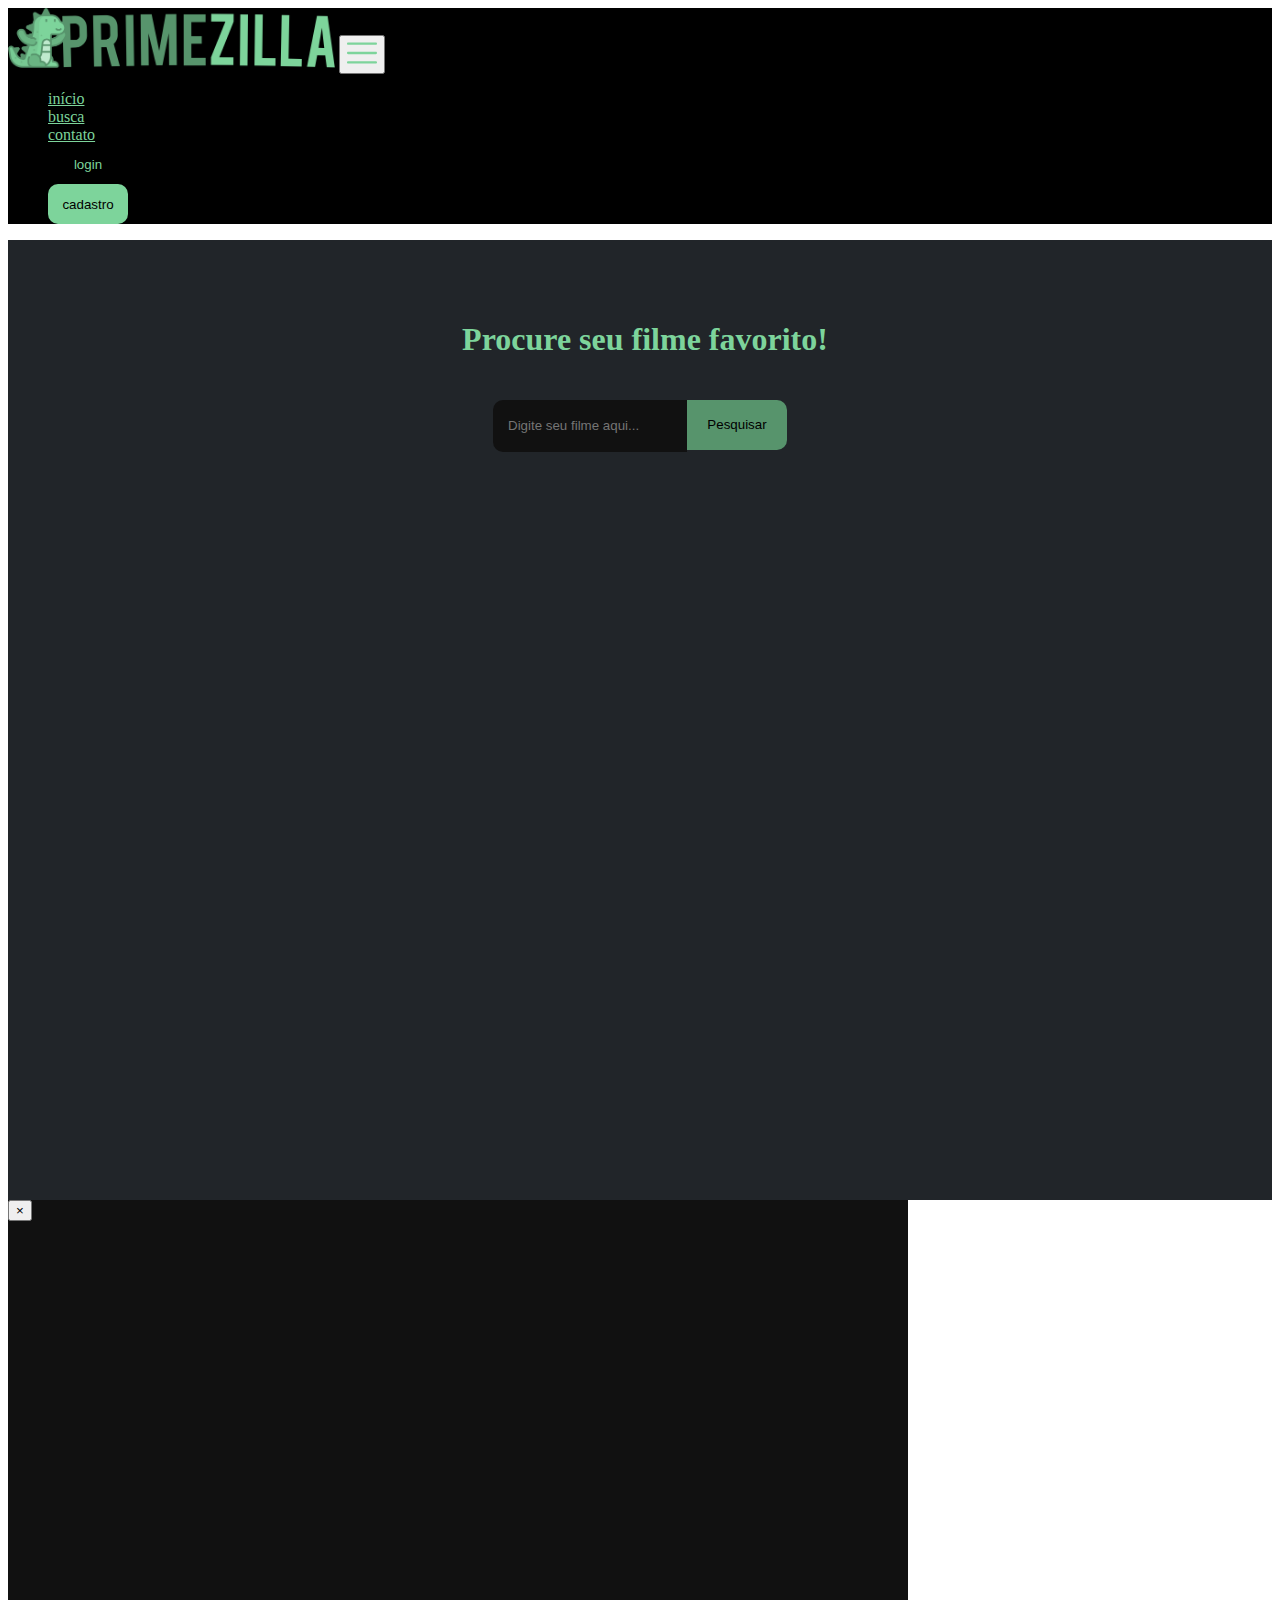
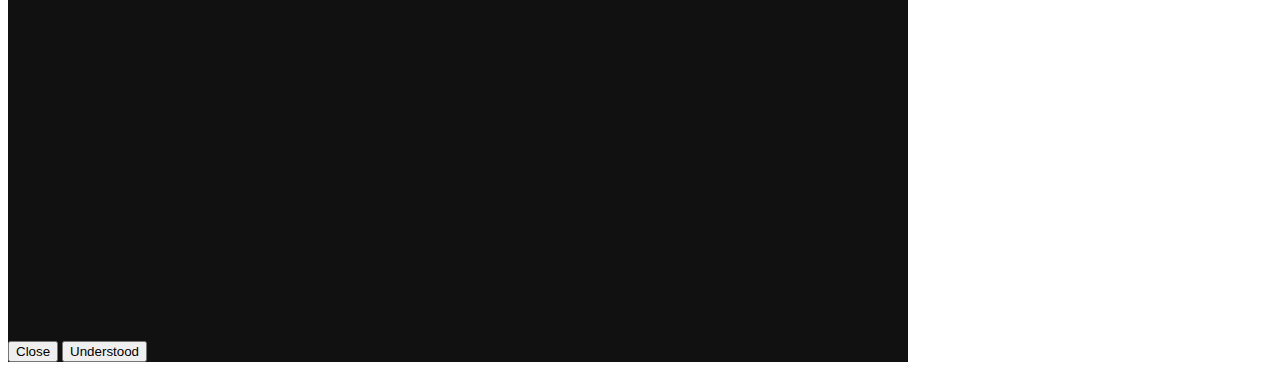
==== src/pages/busca.html @ 1c78093d "atualizações busca" ====
<!DOCTYPE html>
<html lang="pt-br">

<head>
  <meta charset="UTF-8">
  <meta name="viewport" content="width=device-width, initial-scale=1.0">
  <link rel="stylesheet" href="https://stackpath.bootstrapcdn.com/bootstrap/4.5.0/css/bootstrap.min.css"
    integrity="sha384-9aIt2nRpC12Uk9gS9baDl411NQApFmC26EwAOH8WgZl5MYYxFfc+NcPb1dKGj7Sk" crossorigin="anonymous">
  <link rel="stylesheet" href="../assets/css/style.css">
  <title>Pesquisa</title>
</head>

<body class="body-busca">
  <header>
    <section class="navbar navbar-expand-lg navbar-light background-navbar">
      <a class="navbar-brand texto-verde" href="#"><img class="logo-header" src="../assets/images/logo-header.png"
          alt=""></a>
      <button class="navbar-toggler" type="button" data-toggle="collapse" data-target="#navbarNav"
        aria-controls="navbarNav" aria-expanded="false" aria-label="Toggle navigation">
        <img class="imagem-toggle" src="../assets/images/menu-aberto.svg" alt="">
      </button>
      <nav class="collapse navbar-collapse justify-content-end" id="navbarNav">
        <ul class="navbar-nav">
          <li class="nav-item">
            <a class="nav-link texto-verde " href="../../index.html">início</a>
          </li>
          <li class="nav-item">
            <a class="nav-link texto-verde " href="../pages/busca.html">busca</a>
          </li>
          <li class="nav-item">
            <a class="nav-link texto-verde mr-lg-5" href="../pages/contato.html">contato</a>
          </li>
          <li class="nav-item">
            <a class="nav-link texto-verde pl-0" href="../pages/login.html"><button class="btn-login">login</button></a>
          </li>
          <li class="nav-item">
            <a class="nav-link texto-verde " href="#"><button class="btn-cadastro">cadastro</button></a>
          </li>
        </ul>
      </nav>
    </section>
  </header>

  <main class="conteudo-busca">
    <section class="section-busca">
      <h1 class="titulo-busca">Procure seu filme favorito!</h1>
      <div class="div-buscador">
        <input type="text" id="input-busca" class="input-busca" placeholder="Digite seu filme aqui...">
        <button type="button" id="btn-buscador" class="btn-buscador" data-toggle="modal"
          data-target="#staticBackdrop">Pesquisar</button>
      </div>
    </section>
  </main>

  <!-- Modal -->
  <div class="modal fade" id="staticBackdrop" data-backdrop="static" data-keyboard="false" tabindex="-1" role="dialog"
    aria-labelledby="staticBackdropLabel" aria-hidden="true">
    <div class="modal-dialog">
      <div class="modal-content">
        <div class="modal-header">
          <button type="button" class="close" data-dismiss="modal" aria-label="Close">
            <span aria-hidden="true">×</span>
          </button>
        </div>
        <div class="modal-body">
          <section class="section-resultado-busca">
            <div id="display-busca"></div>
          </section>
        </div>
        <div class="modal-footer">
          <button type="button" class="btn btn-secondary" data-dismiss="modal">Close</button>
          <button type="button" class="btn btn-primary">Understood</button>
        </div>
      </div>
    </div>
  </div>


  <script src="https://code.jquery.com/jquery-3.5.1.slim.min.js"
    integrity="sha384-DfXdz2htPH0lsSSs5nCTpuj/zy4C+OGpamoFVy38MVBnE+IbbVYUew+OrCXaRkfj"
    crossorigin="anonymous"></script>
  <script src="https://cdn.jsdelivr.net/npm/popper.js@1.16.0/dist/umd/popper.min.js"
    integrity="sha384-Q6E9RHvbIyZFJoft+2mJbHaEWldlvI9IOYy5n3zV9zzTtmI3UksdQRVvoxMfooAo"
    crossorigin="anonymous"></script>
  <script src="https://stackpath.bootstrapcdn.com/bootstrap/4.5.0/js/bootstrap.min.js"
    integrity="sha384-OgVRvuATP1z7JjHLkuOU7Xw704+h835Lr+6QL9UvYjZE3Ipu6Tp75j7Bh/kR0JKI"
    crossorigin="anonymous"></script>

  <script src="../models/Filme.js"></script>
  <script src="../views/PosterInfoView.js"></script>
  <script src="../controllers/BuscaController.js"></script>
  <script src="../assets/js/busca.js"></script>
</body>

</html>
---- src/assets/css/style.css ----
/* Scroll */

::-webkit-scrollbar-track {
    background-color:#111;
}
::-webkit-scrollbar {
    width: 6px;
    background: #7DD49B;
}
::-webkit-scrollbar-thumb {
    background: #7DD49B;
}

/* Header */

.logo-header{
    height: 60px;
}

.btn-login{
    background: none;
    color: #7DD49B;
    border: none;
    border-radius: 10px;
    height: 40px;
    width: 5rem;
}
.btn-cadastro{
    background: #7DD49B;
    border: none;
    border-radius: 10px;
    height: 40px;
    width: 5rem;
}

.imagem-toggle {
    width: 30px;
    height: 30px;
}

.imagem-colaborador {
    width: 300px;
    border-radius: 50%;
}

.navbar-nav{
    align-items: center;
}

@media (max-width: 768px){
    .logo-header{
        height: 39px;
    }
}

/* Home */

.conteudo-home{
    background: #212529;
}

.imagem{
    object-fit: cover;
    object-position: 0 0;
    height: 400px;
  }
  
  .fonte{
    font-family: 'Satisfy', cursive;
  }
  
  .preto{
    color: #000000;
  }
  
  .card-border{
    border-width: 5px;
    border-color: #7DD49B;
    border-radius: 5px;
  }
  .card-format{
    object-fit: cover;
    height: 350px;
  }

  @media(max-width: 570px){
    .card-border{
      max-width: 252px;
    }
  }

/* Página de Busca*/

.conteudo-busca{
    background: #212529;
    color: #7DD49B;
    display: flex;
    flex-direction: column;
    align-items: center;
}

.conteudo-busca h1{
    text-align: center;
    padding-left: 10px;
}

.section-busca{
    height: 100vh;
    display: flex;
    flex-direction: column;
    margin-top: 60px;
    align-items: center;
}

.div-buscador{
    display:flex;
    justify-content: center;
}

.input-busca{
    margin-top: 20px;
    color: whitesmoke;
    padding-left: 15px;
    height: 50px;
    border: none;
    background: #111;
    border-top-left-radius: 10px;
    border-bottom-left-radius: 10px;
    transition: 0.5s;
}

.input-busca:focus{
    box-shadow: 0 0 0 0;
    border: 0 none;
    outline: 0;
    margin-right: 5px;
    transform: scale(1.1);
}

.btn-buscador{
    margin-top: 20px;
    height: 50px;
    width: 100px;
    border: none;
    background: #57946C;
    border-top-right-radius: 10px;
    border-bottom-right-radius: 10px;
    transition: 0.5s;
}

.btn-buscador:focus{
    box-shadow: 0 0 0 0;
    border: 0 none;
    outline: 0;
    margin-left: 5px;
    transform: scale(1.1);
}

.section-resultado-busca{
    width: 100%;
    background: #222;
    display: flex;
    flex-wrap: wrap;
    align-items: center;
    justify-content: space-between;
}

.poster-filme{
    border: 2px solid black;
    height: 480px;
    width: 320px;
}

.lista-info-filme{
    color: #7DD49B;
    height: 50vh;
    width: 300px;
    display: flex;
    flex-direction: column;
    justify-content: space-evenly;
    list-style-type: none;
}

/* Modal Busca */

.info-filme{
    font-weight: bold;
}

.info-filme span{
    font-weight: normal;
}

.texto-modal{
    list-style-type: none;
}

.modal-header, .modal-footer, .modal-body{
    border: none;
    background: #111;
}

.modal-content{
    width: 100vh;
}
.modal-body{
    padding: 0;
    height: 80vh;
    width: 100vh;
}

/* Página Contato */

.background-navbar {
    background-color: #000000;
}

.texto-verde {
    color: #7DD49B!important;
}


/* view das informações dos posters */
.section-poster-info{
    background: #222;
    display: flex;
}

.poster-filme-info{
    border: 2px solid black;
    width: 50vh;
    border:5px solid #7DD49B;
    border-radius: 5px;  
}

.lista-poster-info{
    height: 50vh;
    display: flex;
    flex-direction: column;
    justify-content: space-evenly;
    list-style-type: none;
}

/* responsividade do logo em telas menores que 435px */
@media(max-width: 435px){
    .tamanho-logo{
      width: 210px;}
.imagem-toggle {
    width: 30px;
    height: 30px;
}

.icones {
    width: 40px;
    height: 40px;
} 

.imagem-colaborador {
    width: 300px;
    border-radius: 50%;
}

@media (max-width: 768px){
    .imagem-colaborador {
        width: 250px;
    }
}
}
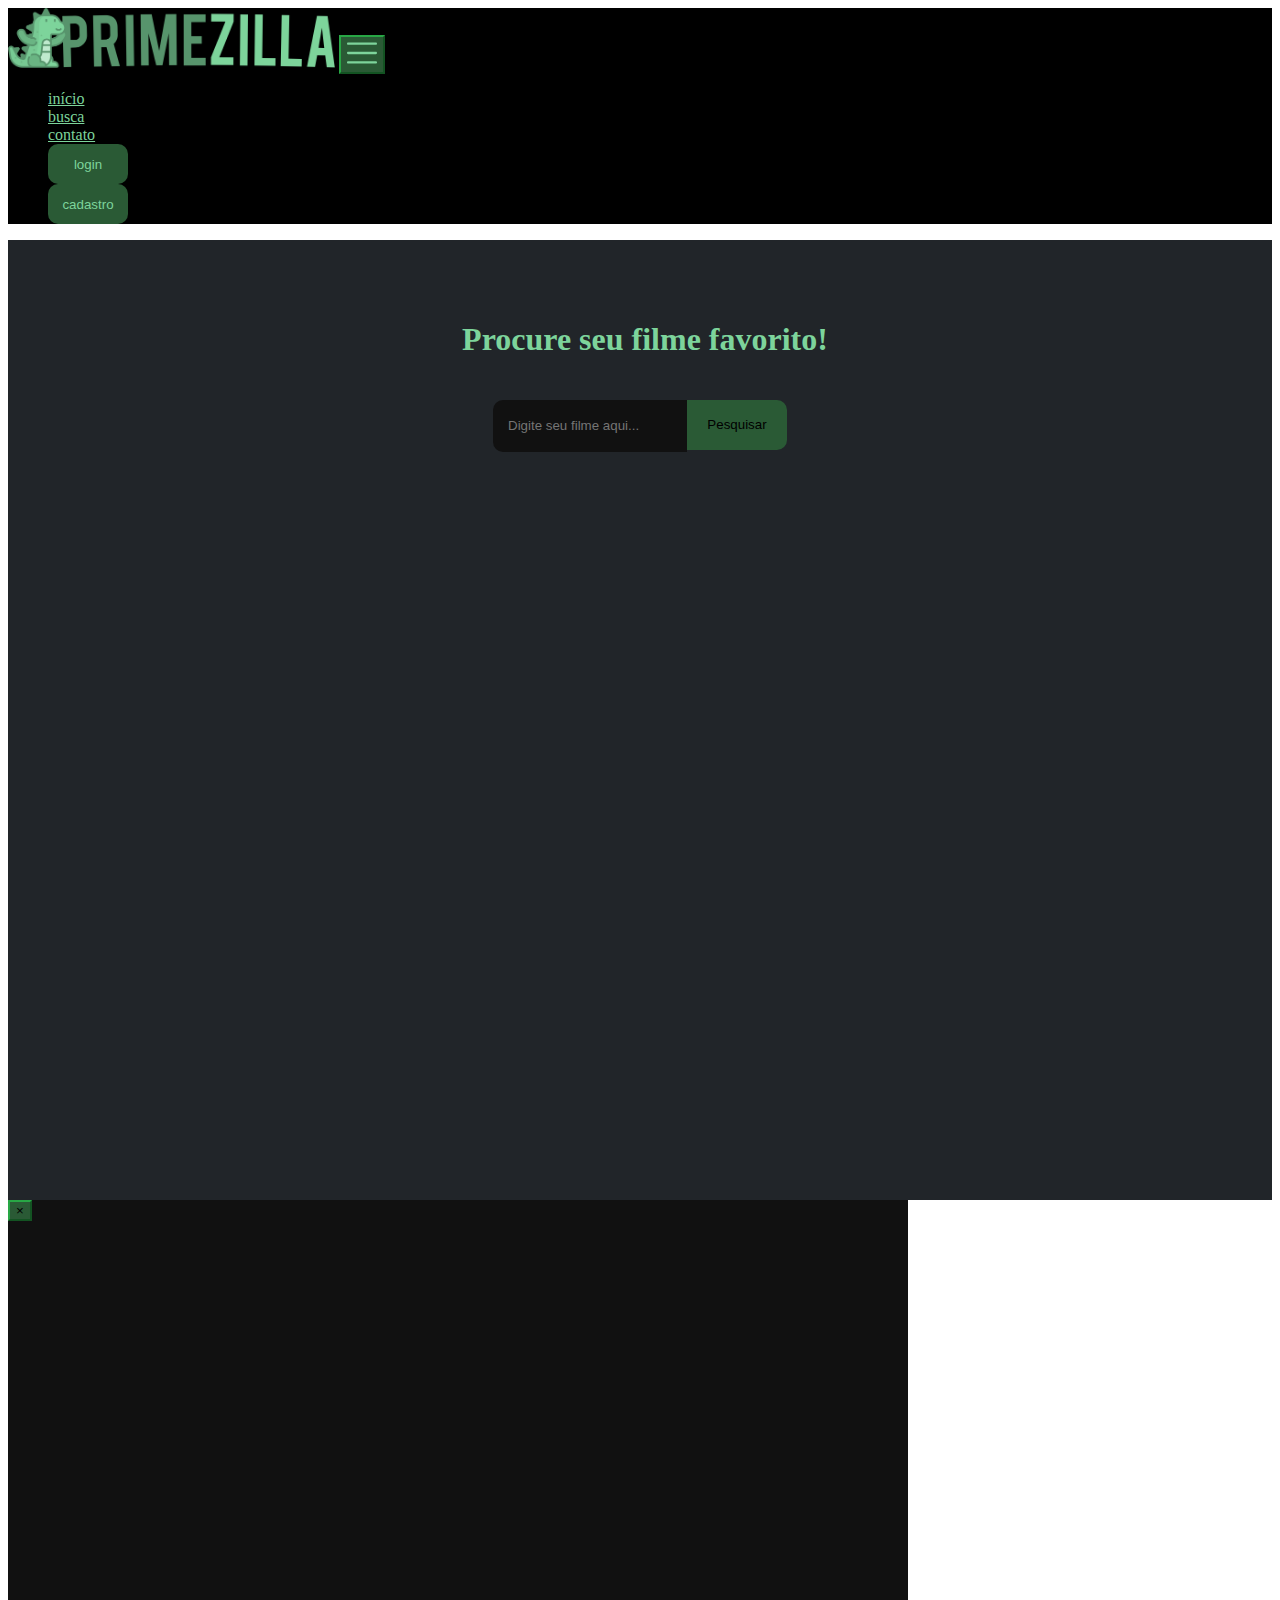
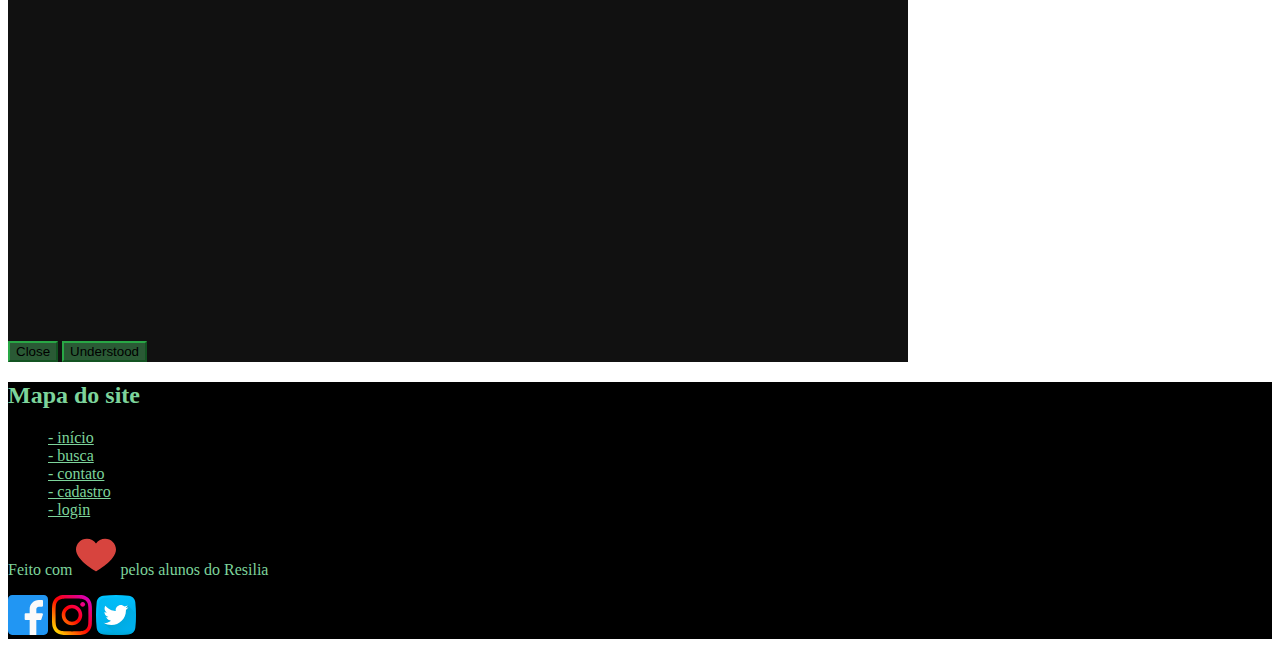
==== commit 9b8cd29d: "Merge branch 'master' into busca" ====
--- a/src/pages/busca.html
+++ b/src/pages/busca.html
@@ -13,8 +13,7 @@
 <body class="body-busca">
   <header>
     <section class="navbar navbar-expand-lg navbar-light background-navbar">
-      <a class="navbar-brand texto-verde" href="#"><img class="logo-header" src="../assets/images/logo-header.png"
-          alt=""></a>
+      <a class="navbar-brand texto-verde" href="https://eduardopinheiromr.github.io/primezilla/index.html"><img class="logo-header" src="../assets/images/logo-header.png" alt=""></a>
       <button class="navbar-toggler" type="button" data-toggle="collapse" data-target="#navbarNav"
         aria-controls="navbarNav" aria-expanded="false" aria-label="Toggle navigation">
         <img class="imagem-toggle" src="../assets/images/menu-aberto.svg" alt="">
@@ -34,7 +33,7 @@
             <a class="nav-link texto-verde pl-0" href="../pages/login.html"><button class="btn-login">login</button></a>
           </li>
           <li class="nav-item">
-            <a class="nav-link texto-verde " href="#"><button class="btn-cadastro">cadastro</button></a>
+            <a class="nav-link" href="../pages/cadastrar.html"><button class="btn-cadastro texto-verde">cadastro</button></a>
           </li>
         </ul>
       </nav>
@@ -51,7 +50,7 @@
       </div>
     </section>
   </main>
-
+  
   <!-- Modal -->
   <div class="modal fade" id="staticBackdrop" data-backdrop="static" data-keyboard="false" tabindex="-1" role="dialog"
     aria-labelledby="staticBackdropLabel" aria-hidden="true">
@@ -74,7 +73,43 @@
       </div>
     </div>
   </div>
+  
+  <footer class="background-navbar pt-4 pb-4">
+    <section class="d-flex justify-content-around align-items-center flex-sm-column flex-column flex-md-row">
+        <div class="mapa-do-site">
+            <h2 class="texto-verde">Mapa do site</h2>
+            <ul class="list-unstyled text-center">
+                <li>
+                    <a href="../../index.html" class="texto-verde">- início</a>
+                </li>
 
+                <li>
+                    <a href="../pages/busca.html" class="texto-verde">- busca</a>
+                </li>
+
+                <li>
+                    <a href="../pages/contato.html" class="texto-verde">- contato</a>
+                </li>
+
+                <li>
+                    <a href="../pages/cadastrar.html" class="texto-verde">- cadastro</a>
+                </li>
+
+                <li>
+                    <a href="../pages/login.html" class="texto-verde">- login</a>
+                </li>
+            </ul>
+        </div>
+
+        <p class="text-center texto-verde">Feito com <img class="icones" src="../assets/images/coracao.svg" alt="Desenho de um coração"> pelos alunos do Resilia</p>
+
+        <div class="redes-sociais">
+            <img class="icones" src="../assets/images/facebook.svg" alt="Logomarca da rede social Facebook">
+            <img class="icones ml-3" src="../assets/images/instagram.svg" alt="Logomarca da rede social Instagram">
+            <img class="icones ml-3" src="../assets/images/twitter.svg" alt="Logomarca da rede social Twitter">
+        </div>
+    </section>
+</footer>
 
   <script src="https://code.jquery.com/jquery-3.5.1.slim.min.js"
     integrity="sha384-DfXdz2htPH0lsSSs5nCTpuj/zy4C+OGpamoFVy38MVBnE+IbbVYUew+OrCXaRkfj"
--- a/src/assets/css/style.css
+++ b/src/assets/css/style.css
@@ -63,31 +63,31 @@
     object-fit: cover;
     object-position: 0 0;
     height: 400px;
-  }
+}
   
-  .fonte{
+.fonte{
     font-family: 'Satisfy', cursive;
-  }
-  
-  .preto{
+}
+
+.preto{
     color: #000000;
-  }
-  
-  .card-border{
+}
+
+.card-border{
     border-width: 5px;
     border-color: #7DD49B;
     border-radius: 5px;
-  }
-  .card-format{
+}
+.card-format{
     object-fit: cover;
     height: 350px;
-  }
-
-  @media(max-width: 570px){
+}
+
+@media(max-width: 570px){
     .card-border{
-      max-width: 252px;
-    }
-  }
+        max-width: 252px;
+    }
+}
 
 /* Página de Busca*/
 
@@ -219,6 +219,27 @@
     color: #7DD49B!important;
 }
 
+.texto-titulo {
+    color: #7DD49B!important;
+    font-weight: bold;
+}
+
+.imagem-toggle {
+    width: 30px;
+    height: 30px;
+}
+
+.icones {
+    width: 40px;
+    height: 40px;
+} 
+
+.imagem-colaborador {
+    width: 300px;
+    border-radius: 50%;
+    border: 2px solid #7DD49B;
+}
+
 
 /* view das informações dos posters */
 .section-poster-info{
@@ -244,20 +265,13 @@
 /* responsividade do logo em telas menores que 435px */
 @media(max-width: 435px){
     .tamanho-logo{
-      width: 210px;}
-.imagem-toggle {
-    width: 30px;
-    height: 30px;
-}
-
-.icones {
-    width: 40px;
-    height: 40px;
-} 
-
-.imagem-colaborador {
-    width: 300px;
-    border-radius: 50%;
+      width: 210px;
+    }
+
+    .imagem-colaborador {
+        width: 300px;
+        border-radius: 50%;
+    }
 }
 
 @media (max-width: 768px){
@@ -265,4 +279,106 @@
         width: 250px;
     }
 }
-}+
+
+/* Página Login, Cadastro e Recuperar Senha*/
+
+.container-cadastro {
+    height: 100vh;
+}
+
+
+.texto-formulario {
+    color: #7DD49B!important;
+    font-size: 18px;
+}
+
+.text-muted {
+    color: #1e7e34!important;
+    font-weight: bold;
+}
+
+.botao {
+    margin-left: 0px;
+    margin-right: 0px;
+    padding: 12px 18px;
+    border-radius: 10px;
+    text-decoration: none;
+    font-family: Sans-serif;
+    font-weight: bold;
+    overflow: hidden;
+    position: relative;
+    z-index: 0;
+    border: linear-gradient(to right, #2a5a35, #28a745);
+}
+
+.botao span {
+    text-transform: uppercase;
+    font-size: 16px;
+    font-weight: bold;
+    position: relative;
+    z-index: 0;
+    background: linear-gradient(to right, #2a5a35, #7dd49b);
+    -webkit-background-clip: text;
+    -webkit-text-fill-color: transparent;
+    background-clip: text;
+    color: transparent;
+}
+
+.botao:before {
+    content: '';
+    background: linear-gradient(to right, #2a5a35, #7dd49b);
+    top: 0;
+    left: 0;
+    right: 0;
+    bottom: 0;
+    z-index: -2;
+}
+
+.botao:after {
+    content: '';
+    background: #fff;
+    top: 2px;
+    bottom: 2px;
+    left: 2px;
+    right: 2px;
+    position: absolute;
+    border-radius: 8px;
+    z-index: -1;
+}
+
+button:not(:disabled),
+[type="button"]:not(:disabled),
+[type="reset"]:not(:disabled),
+[type="submit"]:not(:disabled) {
+    cursor: pointer;
+    background: #2a5a35;
+    border-color: #28a745;
+}
+
+.link-retorno:hover {
+    font-weight: bold;
+}
+
+.invisivel {
+    display:none;
+    width: 0;
+    height: 0;
+}
+
+.mensagemErro-small {
+    color: #ff0000;
+}
+.mensagemConfirmacao-small {
+    color: #008000;
+}
+
+@media (max-width: 767px){
+  .container-cadastro {
+      height: auto;
+  }
+
+  .container-msgCadastro {
+      height: 100vh;
+  }
+}
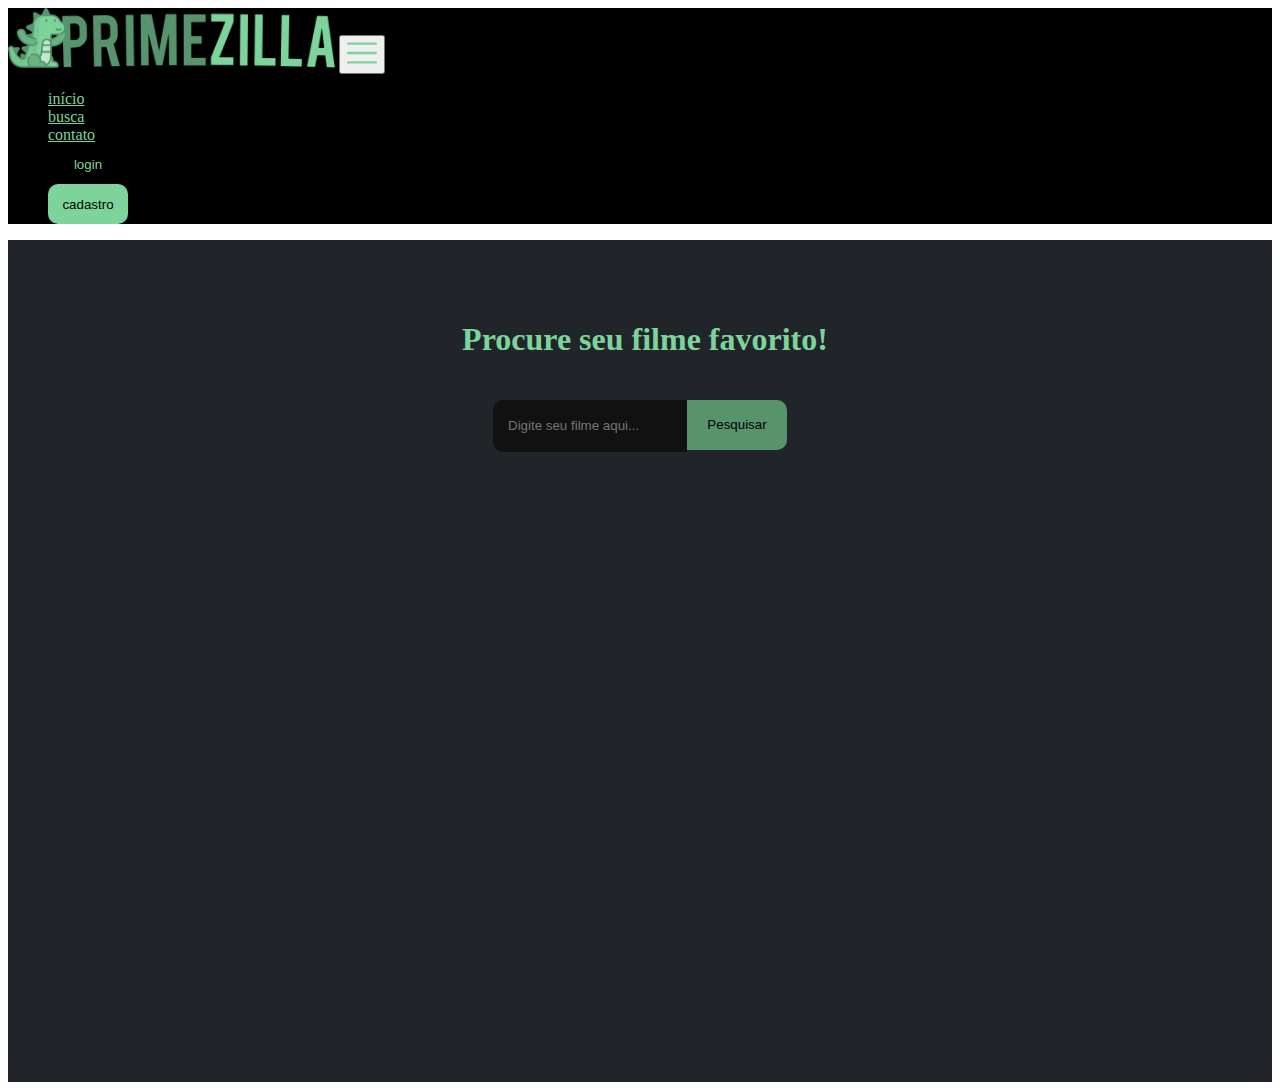
==== commit e22b1eb0: "ajustes modal busca" ====
--- a/src/pages/busca.html
+++ b/src/pages/busca.html
@@ -13,7 +13,8 @@
 <body class="body-busca">
   <header>
     <section class="navbar navbar-expand-lg navbar-light background-navbar">
-      <a class="navbar-brand texto-verde" href="https://eduardopinheiromr.github.io/primezilla/index.html"><img class="logo-header" src="../assets/images/logo-header.png" alt=""></a>
+      <a class="navbar-brand texto-verde" href="#"><img class="logo-header" src="../assets/images/logo-header.png"
+          alt=""></a>
       <button class="navbar-toggler" type="button" data-toggle="collapse" data-target="#navbarNav"
         aria-controls="navbarNav" aria-expanded="false" aria-label="Toggle navigation">
         <img class="imagem-toggle" src="../assets/images/menu-aberto.svg" alt="">
@@ -33,7 +34,7 @@
             <a class="nav-link texto-verde pl-0" href="../pages/login.html"><button class="btn-login">login</button></a>
           </li>
           <li class="nav-item">
-            <a class="nav-link" href="../pages/cadastrar.html"><button class="btn-cadastro texto-verde">cadastro</button></a>
+            <a class="nav-link texto-verde " href="#"><button class="btn-cadastro">cadastro</button></a>
           </li>
         </ul>
       </nav>
@@ -50,66 +51,18 @@
       </div>
     </section>
   </main>
-  
+
   <!-- Modal -->
   <div class="modal fade" id="staticBackdrop" data-backdrop="static" data-keyboard="false" tabindex="-1" role="dialog"
     aria-labelledby="staticBackdropLabel" aria-hidden="true">
     <div class="modal-dialog">
       <div class="modal-content">
-        <div class="modal-header">
-          <button type="button" class="close" data-dismiss="modal" aria-label="Close">
-            <span aria-hidden="true">×</span>
-          </button>
-        </div>
-        <div class="modal-body">
-          <section class="section-resultado-busca">
-            <div id="display-busca"></div>
-          </section>
-        </div>
-        <div class="modal-footer">
-          <button type="button" class="btn btn-secondary" data-dismiss="modal">Close</button>
-          <button type="button" class="btn btn-primary">Understood</button>
+        <div id="display-busca">
         </div>
       </div>
     </div>
   </div>
-  
-  <footer class="background-navbar pt-4 pb-4">
-    <section class="d-flex justify-content-around align-items-center flex-sm-column flex-column flex-md-row">
-        <div class="mapa-do-site">
-            <h2 class="texto-verde">Mapa do site</h2>
-            <ul class="list-unstyled text-center">
-                <li>
-                    <a href="../../index.html" class="texto-verde">- início</a>
-                </li>
 
-                <li>
-                    <a href="../pages/busca.html" class="texto-verde">- busca</a>
-                </li>
-
-                <li>
-                    <a href="../pages/contato.html" class="texto-verde">- contato</a>
-                </li>
-
-                <li>
-                    <a href="../pages/cadastrar.html" class="texto-verde">- cadastro</a>
-                </li>
-
-                <li>
-                    <a href="../pages/login.html" class="texto-verde">- login</a>
-                </li>
-            </ul>
-        </div>
-
-        <p class="text-center texto-verde">Feito com <img class="icones" src="../assets/images/coracao.svg" alt="Desenho de um coração"> pelos alunos do Resilia</p>
-
-        <div class="redes-sociais">
-            <img class="icones" src="../assets/images/facebook.svg" alt="Logomarca da rede social Facebook">
-            <img class="icones ml-3" src="../assets/images/instagram.svg" alt="Logomarca da rede social Instagram">
-            <img class="icones ml-3" src="../assets/images/twitter.svg" alt="Logomarca da rede social Twitter">
-        </div>
-    </section>
-</footer>
 
   <script src="https://code.jquery.com/jquery-3.5.1.slim.min.js"
     integrity="sha384-DfXdz2htPH0lsSSs5nCTpuj/zy4C+OGpamoFVy38MVBnE+IbbVYUew+OrCXaRkfj"
--- a/src/assets/css/style.css
+++ b/src/assets/css/style.css
@@ -63,31 +63,31 @@
     object-fit: cover;
     object-position: 0 0;
     height: 400px;
-}
+  }
   
-.fonte{
+  .fonte{
     font-family: 'Satisfy', cursive;
-}
-
-.preto{
+  }
+  
+  .preto{
     color: #000000;
-}
-
-.card-border{
+  }
+  
+  .card-border{
     border-width: 5px;
     border-color: #7DD49B;
     border-radius: 5px;
-}
-.card-format{
+  }
+  .card-format{
     object-fit: cover;
     height: 350px;
-}
-
-@media(max-width: 570px){
+  }
+
+  @media(max-width: 570px){
     .card-border{
-        max-width: 252px;
+      max-width: 252px;
     }
-}
+  }
 
 /* Página de Busca*/
 
@@ -105,7 +105,7 @@
 }
 
 .section-busca{
-    height: 100vh;
+    height: auto;
     display: flex;
     flex-direction: column;
     margin-top: 60px;
@@ -127,6 +127,7 @@
     border-top-left-radius: 10px;
     border-bottom-left-radius: 10px;
     transition: 0.5s;
+    margin-bottom: 70vh;
 }
 
 .input-busca:focus{
@@ -195,6 +196,10 @@
     list-style-type: none;
 }
 
+.colunas-modal{
+
+}
+
 .modal-header, .modal-footer, .modal-body{
     border: none;
     background: #111;
@@ -217,27 +222,6 @@
 
 .texto-verde {
     color: #7DD49B!important;
-}
-
-.texto-titulo {
-    color: #7DD49B!important;
-    font-weight: bold;
-}
-
-.imagem-toggle {
-    width: 30px;
-    height: 30px;
-}
-
-.icones {
-    width: 40px;
-    height: 40px;
-} 
-
-.imagem-colaborador {
-    width: 300px;
-    border-radius: 50%;
-    border: 2px solid #7DD49B;
 }
 
 
@@ -265,13 +249,20 @@
 /* responsividade do logo em telas menores que 435px */
 @media(max-width: 435px){
     .tamanho-logo{
-      width: 210px;
-    }
-
-    .imagem-colaborador {
-        width: 300px;
-        border-radius: 50%;
-    }
+      width: 210px;}
+.imagem-toggle {
+    width: 30px;
+    height: 30px;
+}
+
+.icones {
+    width: 40px;
+    height: 40px;
+} 
+
+.imagem-colaborador {
+    width: 300px;
+    border-radius: 50%;
 }
 
 @media (max-width: 768px){
@@ -279,106 +270,4 @@
         width: 250px;
     }
 }
-
-
-/* Página Login, Cadastro e Recuperar Senha*/
-
-.container-cadastro {
-    height: 100vh;
-}
-
-
-.texto-formulario {
-    color: #7DD49B!important;
-    font-size: 18px;
-}
-
-.text-muted {
-    color: #1e7e34!important;
-    font-weight: bold;
-}
-
-.botao {
-    margin-left: 0px;
-    margin-right: 0px;
-    padding: 12px 18px;
-    border-radius: 10px;
-    text-decoration: none;
-    font-family: Sans-serif;
-    font-weight: bold;
-    overflow: hidden;
-    position: relative;
-    z-index: 0;
-    border: linear-gradient(to right, #2a5a35, #28a745);
-}
-
-.botao span {
-    text-transform: uppercase;
-    font-size: 16px;
-    font-weight: bold;
-    position: relative;
-    z-index: 0;
-    background: linear-gradient(to right, #2a5a35, #7dd49b);
-    -webkit-background-clip: text;
-    -webkit-text-fill-color: transparent;
-    background-clip: text;
-    color: transparent;
-}
-
-.botao:before {
-    content: '';
-    background: linear-gradient(to right, #2a5a35, #7dd49b);
-    top: 0;
-    left: 0;
-    right: 0;
-    bottom: 0;
-    z-index: -2;
-}
-
-.botao:after {
-    content: '';
-    background: #fff;
-    top: 2px;
-    bottom: 2px;
-    left: 2px;
-    right: 2px;
-    position: absolute;
-    border-radius: 8px;
-    z-index: -1;
-}
-
-button:not(:disabled),
-[type="button"]:not(:disabled),
-[type="reset"]:not(:disabled),
-[type="submit"]:not(:disabled) {
-    cursor: pointer;
-    background: #2a5a35;
-    border-color: #28a745;
-}
-
-.link-retorno:hover {
-    font-weight: bold;
-}
-
-.invisivel {
-    display:none;
-    width: 0;
-    height: 0;
-}
-
-.mensagemErro-small {
-    color: #ff0000;
-}
-.mensagemConfirmacao-small {
-    color: #008000;
-}
-
-@media (max-width: 767px){
-  .container-cadastro {
-      height: auto;
-  }
-
-  .container-msgCadastro {
-      height: 100vh;
-  }
-}
+}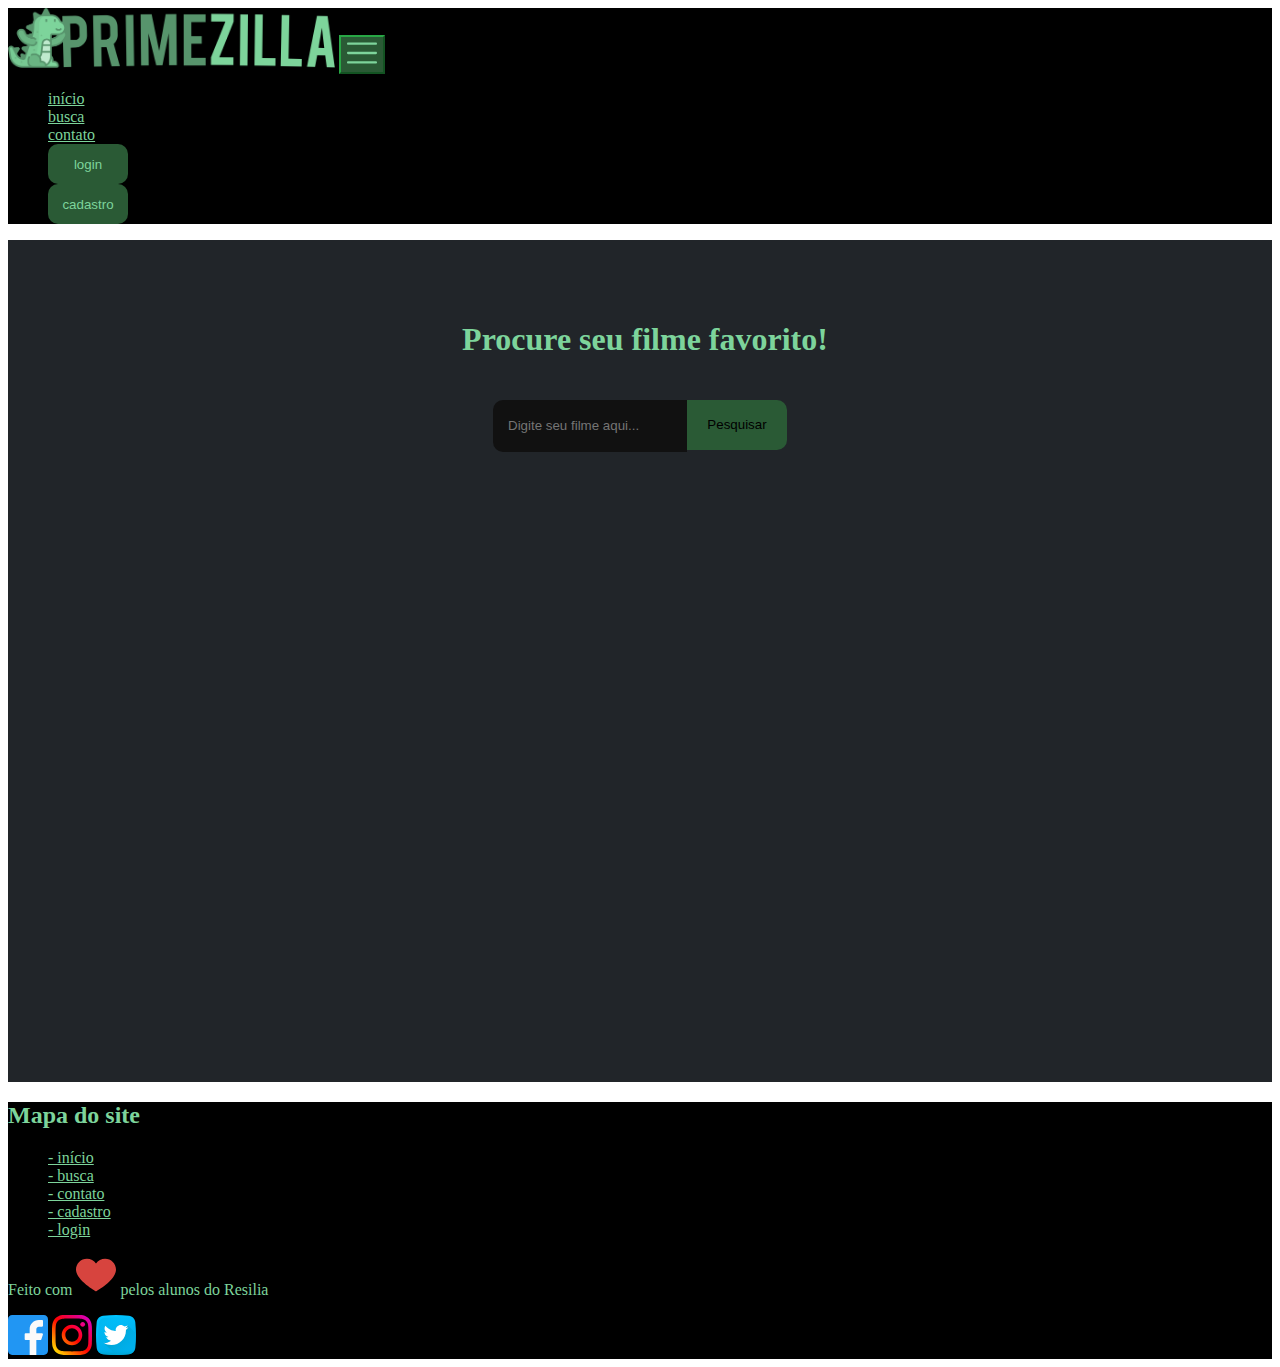
==== commit 210f4f9b: "Merge branch 'busca' of https://github.com/eduardopinheiromr/primezilla into busca" ====
--- a/src/pages/busca.html
+++ b/src/pages/busca.html
@@ -13,8 +13,7 @@
 <body class="body-busca">
   <header>
     <section class="navbar navbar-expand-lg navbar-light background-navbar">
-      <a class="navbar-brand texto-verde" href="#"><img class="logo-header" src="../assets/images/logo-header.png"
-          alt=""></a>
+      <a class="navbar-brand texto-verde" href="https://eduardopinheiromr.github.io/primezilla/index.html"><img class="logo-header" src="../assets/images/logo-header.png" alt=""></a>
       <button class="navbar-toggler" type="button" data-toggle="collapse" data-target="#navbarNav"
         aria-controls="navbarNav" aria-expanded="false" aria-label="Toggle navigation">
         <img class="imagem-toggle" src="../assets/images/menu-aberto.svg" alt="">
@@ -34,7 +33,7 @@
             <a class="nav-link texto-verde pl-0" href="../pages/login.html"><button class="btn-login">login</button></a>
           </li>
           <li class="nav-item">
-            <a class="nav-link texto-verde " href="#"><button class="btn-cadastro">cadastro</button></a>
+            <a class="nav-link" href="../pages/cadastrar.html"><button class="btn-cadastro texto-verde">cadastro</button></a>
           </li>
         </ul>
       </nav>
@@ -51,7 +50,7 @@
       </div>
     </section>
   </main>
-
+  
   <!-- Modal -->
   <div class="modal fade" id="staticBackdrop" data-backdrop="static" data-keyboard="false" tabindex="-1" role="dialog"
     aria-labelledby="staticBackdropLabel" aria-hidden="true">
@@ -62,7 +61,43 @@
       </div>
     </div>
   </div>
+  
+  <footer class="background-navbar pt-4 pb-4">
+    <section class="d-flex justify-content-around align-items-center flex-sm-column flex-column flex-md-row">
+        <div class="mapa-do-site">
+            <h2 class="texto-verde">Mapa do site</h2>
+            <ul class="list-unstyled text-center">
+                <li>
+                    <a href="../../index.html" class="texto-verde">- início</a>
+                </li>
 
+                <li>
+                    <a href="../pages/busca.html" class="texto-verde">- busca</a>
+                </li>
+
+                <li>
+                    <a href="../pages/contato.html" class="texto-verde">- contato</a>
+                </li>
+
+                <li>
+                    <a href="../pages/cadastrar.html" class="texto-verde">- cadastro</a>
+                </li>
+
+                <li>
+                    <a href="../pages/login.html" class="texto-verde">- login</a>
+                </li>
+            </ul>
+        </div>
+
+        <p class="text-center texto-verde">Feito com <img class="icones" src="../assets/images/coracao.svg" alt="Desenho de um coração"> pelos alunos do Resilia</p>
+
+        <div class="redes-sociais">
+            <img class="icones" src="../assets/images/facebook.svg" alt="Logomarca da rede social Facebook">
+            <img class="icones ml-3" src="../assets/images/instagram.svg" alt="Logomarca da rede social Instagram">
+            <img class="icones ml-3" src="../assets/images/twitter.svg" alt="Logomarca da rede social Twitter">
+        </div>
+    </section>
+</footer>
 
   <script src="https://code.jquery.com/jquery-3.5.1.slim.min.js"
     integrity="sha384-DfXdz2htPH0lsSSs5nCTpuj/zy4C+OGpamoFVy38MVBnE+IbbVYUew+OrCXaRkfj"
--- a/src/assets/css/style.css
+++ b/src/assets/css/style.css
@@ -63,31 +63,31 @@
     object-fit: cover;
     object-position: 0 0;
     height: 400px;
-  }
+}
   
-  .fonte{
+.fonte{
     font-family: 'Satisfy', cursive;
-  }
-  
-  .preto{
+}
+
+.preto{
     color: #000000;
-  }
-  
-  .card-border{
+}
+
+.card-border{
     border-width: 5px;
     border-color: #7DD49B;
     border-radius: 5px;
-  }
-  .card-format{
+}
+.card-format{
     object-fit: cover;
     height: 350px;
-  }
-
-  @media(max-width: 570px){
+}
+
+@media(max-width: 570px){
     .card-border{
-      max-width: 252px;
-    }
-  }
+        max-width: 252px;
+    }
+}
 
 /* Página de Busca*/
 
@@ -224,6 +224,27 @@
     color: #7DD49B!important;
 }
 
+.texto-titulo {
+    color: #7DD49B!important;
+    font-weight: bold;
+}
+
+.imagem-toggle {
+    width: 30px;
+    height: 30px;
+}
+
+.icones {
+    width: 40px;
+    height: 40px;
+} 
+
+.imagem-colaborador {
+    width: 300px;
+    border-radius: 50%;
+    border: 2px solid #7DD49B;
+}
+
 
 /* view das informações dos posters */
 .section-poster-info{
@@ -249,20 +270,13 @@
 /* responsividade do logo em telas menores que 435px */
 @media(max-width: 435px){
     .tamanho-logo{
-      width: 210px;}
-.imagem-toggle {
-    width: 30px;
-    height: 30px;
-}
-
-.icones {
-    width: 40px;
-    height: 40px;
-} 
-
-.imagem-colaborador {
-    width: 300px;
-    border-radius: 50%;
+      width: 210px;
+    }
+
+    .imagem-colaborador {
+        width: 300px;
+        border-radius: 50%;
+    }
 }
 
 @media (max-width: 768px){
@@ -270,4 +284,106 @@
         width: 250px;
     }
 }
-}+
+
+/* Página Login, Cadastro e Recuperar Senha*/
+
+.container-cadastro {
+    height: 100vh;
+}
+
+
+.texto-formulario {
+    color: #7DD49B!important;
+    font-size: 18px;
+}
+
+.text-muted {
+    color: #1e7e34!important;
+    font-weight: bold;
+}
+
+.botao {
+    margin-left: 0px;
+    margin-right: 0px;
+    padding: 12px 18px;
+    border-radius: 10px;
+    text-decoration: none;
+    font-family: Sans-serif;
+    font-weight: bold;
+    overflow: hidden;
+    position: relative;
+    z-index: 0;
+    border: linear-gradient(to right, #2a5a35, #28a745);
+}
+
+.botao span {
+    text-transform: uppercase;
+    font-size: 16px;
+    font-weight: bold;
+    position: relative;
+    z-index: 0;
+    background: linear-gradient(to right, #2a5a35, #7dd49b);
+    -webkit-background-clip: text;
+    -webkit-text-fill-color: transparent;
+    background-clip: text;
+    color: transparent;
+}
+
+.botao:before {
+    content: '';
+    background: linear-gradient(to right, #2a5a35, #7dd49b);
+    top: 0;
+    left: 0;
+    right: 0;
+    bottom: 0;
+    z-index: -2;
+}
+
+.botao:after {
+    content: '';
+    background: #fff;
+    top: 2px;
+    bottom: 2px;
+    left: 2px;
+    right: 2px;
+    position: absolute;
+    border-radius: 8px;
+    z-index: -1;
+}
+
+button:not(:disabled),
+[type="button"]:not(:disabled),
+[type="reset"]:not(:disabled),
+[type="submit"]:not(:disabled) {
+    cursor: pointer;
+    background: #2a5a35;
+    border-color: #28a745;
+}
+
+.link-retorno:hover {
+    font-weight: bold;
+}
+
+.invisivel {
+    display:none;
+    width: 0;
+    height: 0;
+}
+
+.mensagemErro-small {
+    color: #ff0000;
+}
+.mensagemConfirmacao-small {
+    color: #008000;
+}
+
+@media (max-width: 767px){
+  .container-cadastro {
+      height: auto;
+  }
+
+  .container-msgCadastro {
+      height: 100vh;
+  }
+}
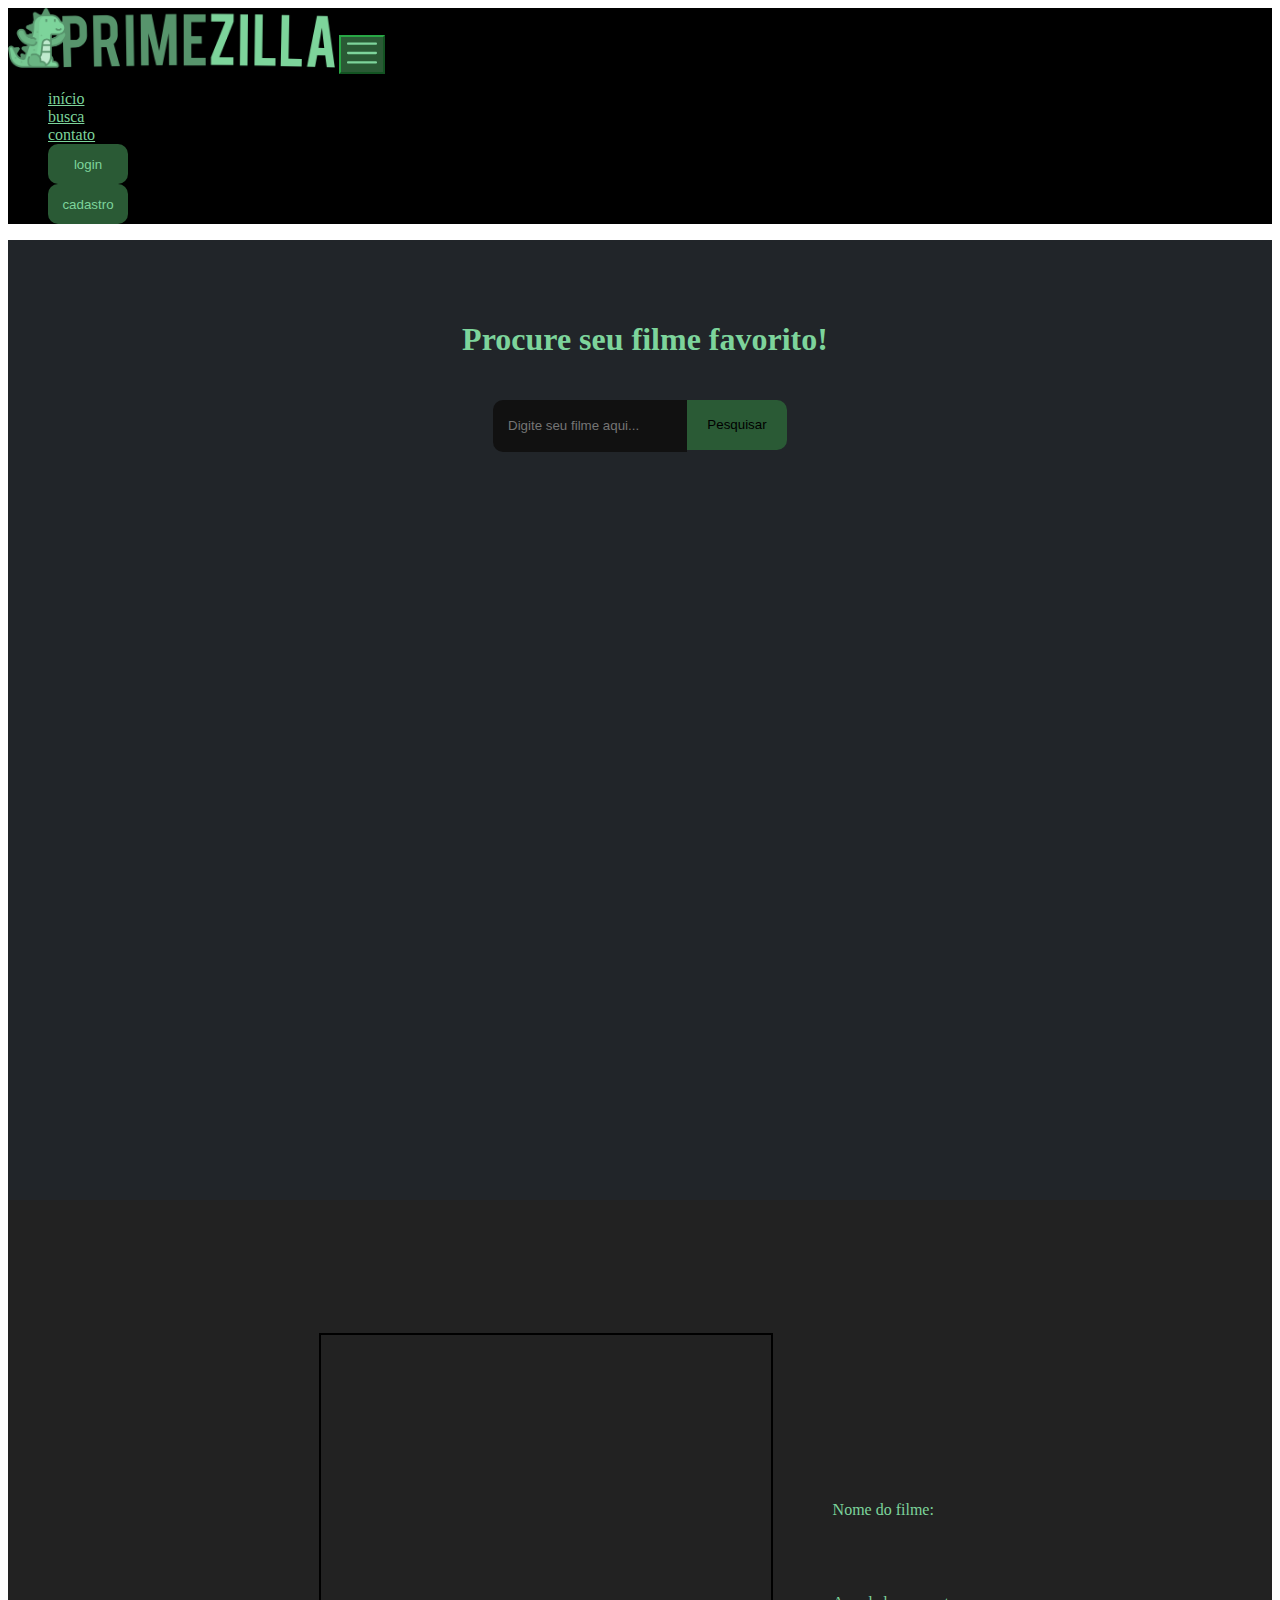
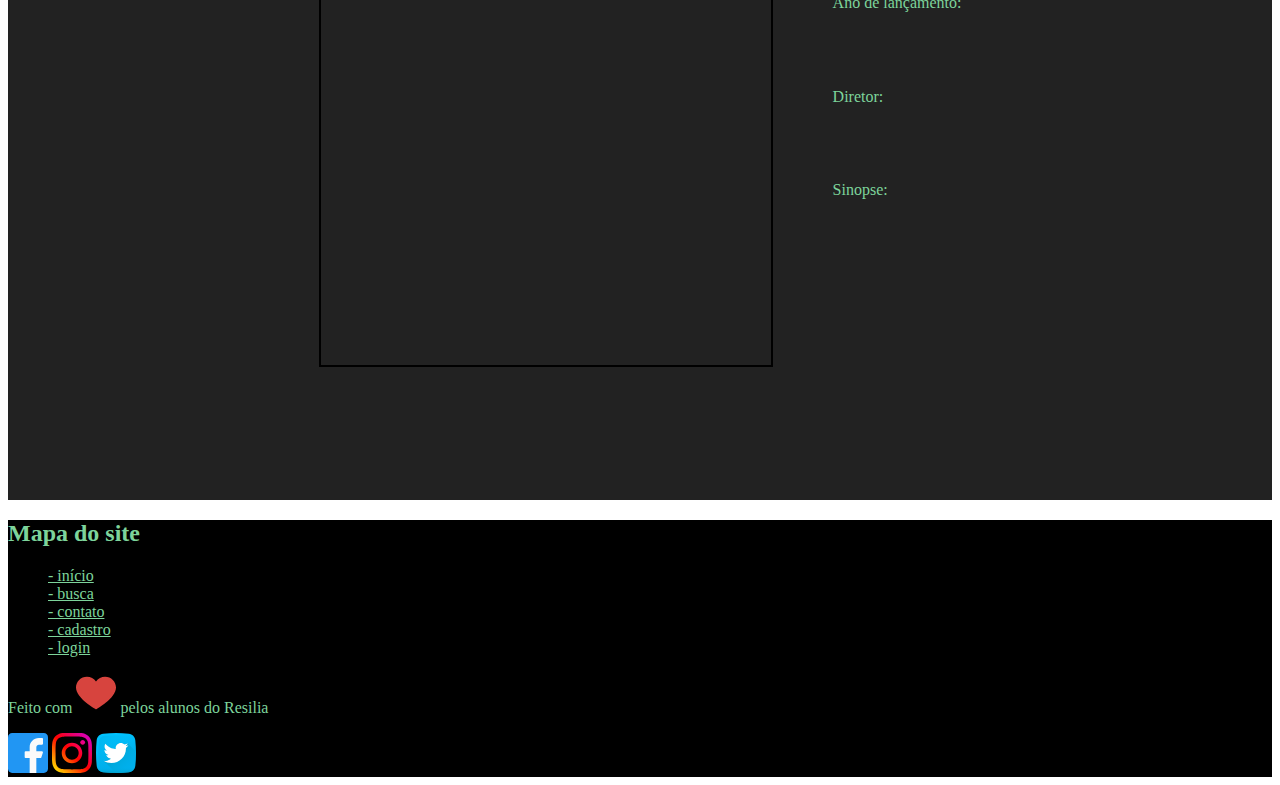
==== commit 45719c92: "merge mais hover, bg do info" ====
--- a/src/pages/busca.html
+++ b/src/pages/busca.html
@@ -44,24 +44,21 @@
     <section class="section-busca">
       <h1 class="titulo-busca">Procure seu filme favorito!</h1>
       <div class="div-buscador">
-        <input type="text" id="input-busca" class="input-busca" placeholder="Digite seu filme aqui...">
-        <button type="button" id="btn-buscador" class="btn-buscador" data-toggle="modal"
-          data-target="#staticBackdrop">Pesquisar</button>
+        <input type="text" class="input-busca" placeholder="Digite seu filme aqui...">
+        <button class="btn-buscador">Pesquisar</button>
       </div>
     </section>
+
+    <section class="section-resultado-busca">
+      <picture class="poster-filme"><img src="..." alt=""></picture>
+      <ul class="lista-info-filme">
+        <li class="info-filme">Nome do filme:<span id="nome-filme"></span></li>
+        <li class="info-filme">Ano de lançamento:<span id="ano-lancamento"></span></li>
+        <li class="info-filme">Diretor:<span id="diretor"></span></li>
+        <li class="info-filme">Sinopse:<span id="sinopse"></span></li>
+      </ul>
+    </section>
   </main>
-  
-  <!-- Modal -->
-  <div class="modal fade" id="staticBackdrop" data-backdrop="static" data-keyboard="false" tabindex="-1" role="dialog"
-    aria-labelledby="staticBackdropLabel" aria-hidden="true">
-    <div class="modal-dialog">
-      <div class="modal-content">
-        <div id="display-busca">
-        </div>
-      </div>
-    </div>
-  </div>
-  
   <footer class="background-navbar pt-4 pb-4">
     <section class="d-flex justify-content-around align-items-center flex-sm-column flex-column flex-md-row">
         <div class="mapa-do-site">
@@ -98,7 +95,6 @@
         </div>
     </section>
 </footer>
-
   <script src="https://code.jquery.com/jquery-3.5.1.slim.min.js"
     integrity="sha384-DfXdz2htPH0lsSSs5nCTpuj/zy4C+OGpamoFVy38MVBnE+IbbVYUew+OrCXaRkfj"
     crossorigin="anonymous"></script>
@@ -108,11 +104,6 @@
   <script src="https://stackpath.bootstrapcdn.com/bootstrap/4.5.0/js/bootstrap.min.js"
     integrity="sha384-OgVRvuATP1z7JjHLkuOU7Xw704+h835Lr+6QL9UvYjZE3Ipu6Tp75j7Bh/kR0JKI"
     crossorigin="anonymous"></script>
-
-  <script src="../models/Filme.js"></script>
-  <script src="../views/PosterInfoView.js"></script>
-  <script src="../controllers/BuscaController.js"></script>
-  <script src="../assets/js/busca.js"></script>
 </body>
 
 </html>--- a/src/assets/css/style.css
+++ b/src/assets/css/style.css
@@ -1,23 +1,25 @@
 /* Scroll */
 
 ::-webkit-scrollbar-track {
-    background-color:#111;
-}
+    background-color: #111;
+}
+
 ::-webkit-scrollbar {
     width: 6px;
     background: #7DD49B;
 }
+
 ::-webkit-scrollbar-thumb {
     background: #7DD49B;
 }
 
 /* Header */
 
-.logo-header{
+.logo-header {
     height: 60px;
 }
 
-.btn-login{
+.btn-login {
     background: none;
     color: #7DD49B;
     border: none;
@@ -25,7 +27,8 @@
     height: 40px;
     width: 5rem;
 }
-.btn-cadastro{
+
+.btn-cadastro {
     background: #7DD49B;
     border: none;
     border-radius: 10px;
@@ -43,55 +46,56 @@
     border-radius: 50%;
 }
 
-.navbar-nav{
+.navbar-nav {
     align-items: center;
 }
 
-@media (max-width: 768px){
-    .logo-header{
+@media (max-width: 768px) {
+    .logo-header {
         height: 39px;
     }
 }
 
 /* Home */
 
-.conteudo-home{
+.conteudo-home {
     background: #212529;
 }
 
-.imagem{
+.imagem {
     object-fit: cover;
     object-position: 0 0;
     height: 400px;
 }
-  
-.fonte{
+
+.fonte {
     font-family: 'Satisfy', cursive;
 }
 
-.preto{
+.preto {
     color: #000000;
 }
 
-.card-border{
+.card-border {
     border-width: 5px;
     border-color: #7DD49B;
     border-radius: 5px;
 }
-.card-format{
+
+.card-format {
     object-fit: cover;
     height: 350px;
 }
 
-@media(max-width: 570px){
-    .card-border{
+@media(max-width: 570px) {
+    .card-border {
         max-width: 252px;
     }
 }
 
 /* Página de Busca*/
 
-.conteudo-busca{
+.conteudo-busca {
     background: #212529;
     color: #7DD49B;
     display: flex;
@@ -99,25 +103,25 @@
     align-items: center;
 }
 
-.conteudo-busca h1{
+.conteudo-busca h1 {
     text-align: center;
     padding-left: 10px;
 }
 
-.section-busca{
-    height: auto;
+.section-busca {
+    height: 100vh;
     display: flex;
     flex-direction: column;
     margin-top: 60px;
     align-items: center;
 }
 
-.div-buscador{
-    display:flex;
+.div-buscador {
+    display: flex;
     justify-content: center;
 }
 
-.input-busca{
+.input-busca {
     margin-top: 20px;
     color: whitesmoke;
     padding-left: 15px;
@@ -126,19 +130,9 @@
     background: #111;
     border-top-left-radius: 10px;
     border-bottom-left-radius: 10px;
-    transition: 0.5s;
-    margin-bottom: 70vh;
-}
-
-.input-busca:focus{
-    box-shadow: 0 0 0 0;
-    border: 0 none;
-    outline: 0;
-    margin-right: 5px;
-    transform: scale(1.1);
-}
-
-.btn-buscador{
+}
+
+.btn-buscador {
     margin-top: 20px;
     height: 50px;
     width: 100px;
@@ -146,74 +140,32 @@
     background: #57946C;
     border-top-right-radius: 10px;
     border-bottom-right-radius: 10px;
-    transition: 0.5s;
-}
-
-.btn-buscador:focus{
-    box-shadow: 0 0 0 0;
-    border: 0 none;
-    outline: 0;
-    margin-left: 5px;
-    transform: scale(1.1);
-}
-
-.section-resultado-busca{
+}
+
+.section-resultado-busca {
+    height: 100vh;
     width: 100%;
     background: #222;
     display: flex;
-    flex-wrap: wrap;
     align-items: center;
-    justify-content: space-between;
-}
-
-.poster-filme{
+    justify-content: center;
+}
+
+.poster-filme {
     border: 2px solid black;
-    height: 480px;
-    width: 320px;
-}
-
-.lista-info-filme{
-    color: #7DD49B;
+    height: 70vh;
+    width: 50vh;
+}
+
+.lista-info-filme {
+    margin-left: 20px;
     height: 50vh;
-    width: 300px;
     display: flex;
     flex-direction: column;
     justify-content: space-evenly;
     list-style-type: none;
 }
 
-/* Modal Busca */
-
-.info-filme{
-    font-weight: bold;
-}
-
-.info-filme span{
-    font-weight: normal;
-}
-
-.texto-modal{
-    list-style-type: none;
-}
-
-.colunas-modal{
-
-}
-
-.modal-header, .modal-footer, .modal-body{
-    border: none;
-    background: #111;
-}
-
-.modal-content{
-    width: 100vh;
-}
-.modal-body{
-    padding: 0;
-    height: 80vh;
-    width: 100vh;
-}
-
 /* Página Contato */
 
 .background-navbar {
@@ -221,11 +173,11 @@
 }
 
 .texto-verde {
-    color: #7DD49B!important;
+    color: #7DD49B !important;
 }
 
 .texto-titulo {
-    color: #7DD49B!important;
+    color: #7DD49B !important;
     font-weight: bold;
 }
 
@@ -237,7 +189,7 @@
 .icones {
     width: 40px;
     height: 40px;
-} 
+}
 
 .imagem-colaborador {
     width: 300px;
@@ -247,19 +199,19 @@
 
 
 /* view das informações dos posters */
-.section-poster-info{
-    background: #222;
-    display: flex;
-}
-
-.poster-filme-info{
+.section-poster-info {
+    background: #212529;
+    display: flex;
+}
+
+.poster-filme-info {
     border: 2px solid black;
     width: 50vh;
-    border:5px solid #7DD49B;
-    border-radius: 5px;  
-}
-
-.lista-poster-info{
+    border: 5px solid #7DD49B;
+    border-radius: 5px;
+}
+
+.lista-poster-info {
     height: 50vh;
     display: flex;
     flex-direction: column;
@@ -268,9 +220,9 @@
 }
 
 /* responsividade do logo em telas menores que 435px */
-@media(max-width: 435px){
-    .tamanho-logo{
-      width: 210px;
+@media(max-width: 435px) {
+    .tamanho-logo {
+        width: 210px;
     }
 
     .imagem-colaborador {
@@ -279,7 +231,7 @@
     }
 }
 
-@media (max-width: 768px){
+@media (max-width: 768px) {
     .imagem-colaborador {
         width: 250px;
     }
@@ -294,12 +246,12 @@
 
 
 .texto-formulario {
-    color: #7DD49B!important;
+    color: #7DD49B !important;
     font-size: 18px;
 }
 
 .text-muted {
-    color: #1e7e34!important;
+    color: #1e7e34 !important;
     font-weight: bold;
 }
 
@@ -366,7 +318,7 @@
 }
 
 .invisivel {
-    display:none;
+    display: none;
     width: 0;
     height: 0;
 }
@@ -374,16 +326,32 @@
 .mensagemErro-small {
     color: #ff0000;
 }
+
 .mensagemConfirmacao-small {
     color: #008000;
 }
 
-@media (max-width: 767px){
-  .container-cadastro {
-      height: auto;
-  }
-
-  .container-msgCadastro {
-      height: 100vh;
-  }
-}
+@media (max-width: 767px) {}
+
+/* Conteúdo de informação da PosterInfoView */
+.filme-info {
+    color: white;
+    font-weight: bold;
+}
+
+/* Hover dos posters */
+.link-info {
+    transition: 500ms ease-out;
+}
+
+.link-info:hover {
+    transform: scale(1.2, 1.2);
+}
+
+.container-cadastro {
+    height: auto;
+}
+
+.container-msgCadastro {
+    height: 100vh;
+}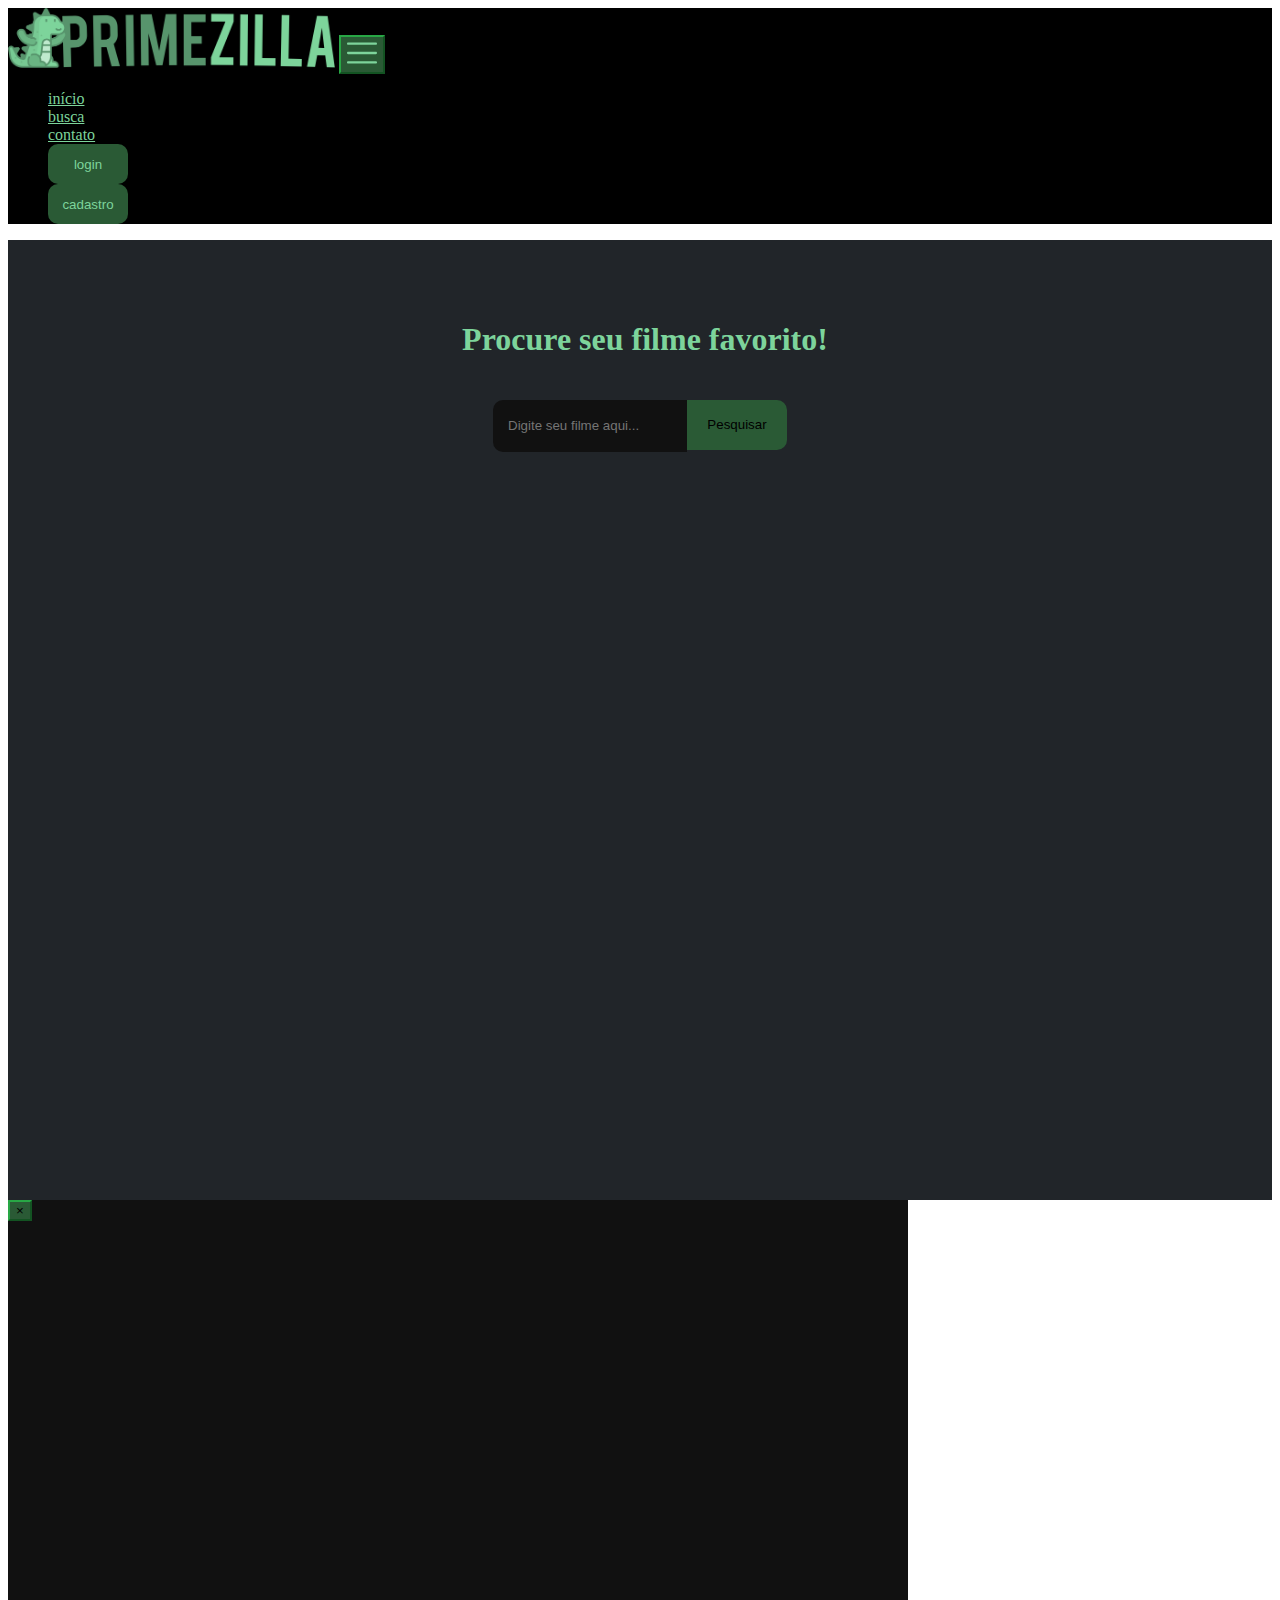
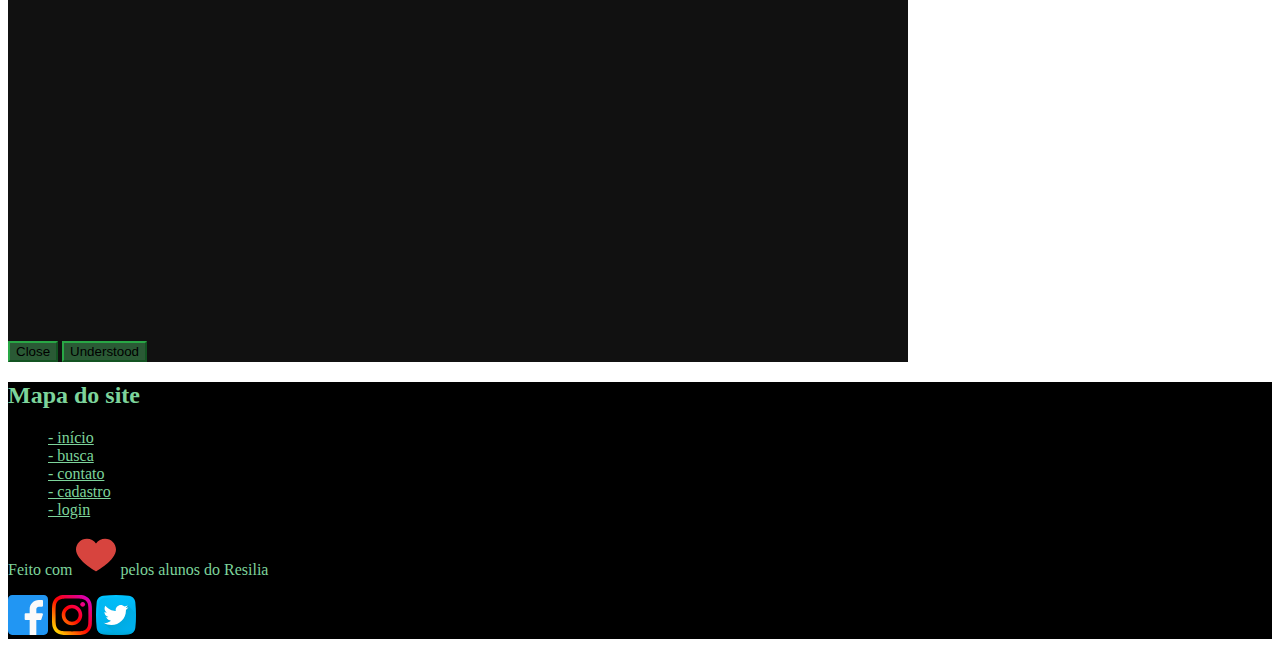
==== commit 8552d13a: "Merge branch 'master' into grand_finale" ====
--- a/src/pages/busca.html
+++ b/src/pages/busca.html
@@ -44,21 +44,36 @@
     <section class="section-busca">
       <h1 class="titulo-busca">Procure seu filme favorito!</h1>
       <div class="div-buscador">
-        <input type="text" class="input-busca" placeholder="Digite seu filme aqui...">
-        <button class="btn-buscador">Pesquisar</button>
+        <input type="text" id="input-busca" class="input-busca" placeholder="Digite seu filme aqui...">
+        <button type="button" id="btn-buscador" class="btn-buscador" data-toggle="modal"
+          data-target="#staticBackdrop">Pesquisar</button>
       </div>
     </section>
-
-    <section class="section-resultado-busca">
-      <picture class="poster-filme"><img src="..." alt=""></picture>
-      <ul class="lista-info-filme">
-        <li class="info-filme">Nome do filme:<span id="nome-filme"></span></li>
-        <li class="info-filme">Ano de lançamento:<span id="ano-lancamento"></span></li>
-        <li class="info-filme">Diretor:<span id="diretor"></span></li>
-        <li class="info-filme">Sinopse:<span id="sinopse"></span></li>
-      </ul>
-    </section>
   </main>
+  
+  <!-- Modal -->
+  <div class="modal fade" id="staticBackdrop" data-backdrop="static" data-keyboard="false" tabindex="-1" role="dialog"
+    aria-labelledby="staticBackdropLabel" aria-hidden="true">
+    <div class="modal-dialog">
+      <div class="modal-content">
+        <div class="modal-header">
+          <button type="button" class="close" data-dismiss="modal" aria-label="Close">
+            <span aria-hidden="true">×</span>
+          </button>
+        </div>
+        <div class="modal-body">
+          <section class="section-resultado-busca">
+            <div id="display-busca"></div>
+          </section>
+        </div>
+        <div class="modal-footer">
+          <button type="button" class="btn btn-secondary" data-dismiss="modal">Close</button>
+          <button type="button" class="btn btn-primary">Understood</button>
+        </div>
+      </div>
+    </div>
+  </div>
+  
   <footer class="background-navbar pt-4 pb-4">
     <section class="d-flex justify-content-around align-items-center flex-sm-column flex-column flex-md-row">
         <div class="mapa-do-site">
@@ -95,6 +110,7 @@
         </div>
     </section>
 </footer>
+
   <script src="https://code.jquery.com/jquery-3.5.1.slim.min.js"
     integrity="sha384-DfXdz2htPH0lsSSs5nCTpuj/zy4C+OGpamoFVy38MVBnE+IbbVYUew+OrCXaRkfj"
     crossorigin="anonymous"></script>
@@ -104,6 +120,11 @@
   <script src="https://stackpath.bootstrapcdn.com/bootstrap/4.5.0/js/bootstrap.min.js"
     integrity="sha384-OgVRvuATP1z7JjHLkuOU7Xw704+h835Lr+6QL9UvYjZE3Ipu6Tp75j7Bh/kR0JKI"
     crossorigin="anonymous"></script>
+
+  <script src="../models/Filme.js"></script>
+  <script src="../views/PosterInfoView.js"></script>
+  <script src="../controllers/BuscaController.js"></script>
+  <script src="../assets/js/busca.js"></script>
 </body>
 
 </html>--- a/src/assets/css/style.css
+++ b/src/assets/css/style.css
@@ -130,6 +130,15 @@
     background: #111;
     border-top-left-radius: 10px;
     border-bottom-left-radius: 10px;
+    transition: 0.5s;
+}
+
+.input-busca:focus{
+    box-shadow: 0 0 0 0;
+    border: 0 none;
+    outline: 0;
+    margin-right: 5px;
+    transform: scale(1.1);
 }
 
 .btn-buscador {
@@ -140,30 +149,71 @@
     background: #57946C;
     border-top-right-radius: 10px;
     border-bottom-right-radius: 10px;
-}
-
-.section-resultado-busca {
-    height: 100vh;
+    transition: 0.5s;
+}
+
+.btn-buscador:focus{
+    box-shadow: 0 0 0 0;
+    border: 0 none;
+    outline: 0;
+    margin-left: 5px;
+    transform: scale(1.1);
+}
+
+
+.section-resultado-busca{
+
     width: 100%;
     background: #222;
     display: flex;
+    flex-wrap: wrap;
     align-items: center;
-    justify-content: center;
+    justify-content: space-between;
 }
 
 .poster-filme {
     border: 2px solid black;
-    height: 70vh;
-    width: 50vh;
-}
-
-.lista-info-filme {
-    margin-left: 20px;
+    height: 480px;
+    width: 320px;
+}
+
+
+.lista-info-filme{
+    color: #7DD49B;
     height: 50vh;
+    width: 300px;
     display: flex;
     flex-direction: column;
     justify-content: space-evenly;
     list-style-type: none;
+}
+
+/* Modal Busca */
+
+.info-filme{
+    font-weight: bold;
+}
+
+.info-filme span{
+    font-weight: normal;
+}
+
+.texto-modal{
+    list-style-type: none;
+}
+
+.modal-header, .modal-footer, .modal-body{
+    border: none;
+    background: #111;
+}
+
+.modal-content{
+    width: 100vh;
+}
+.modal-body{
+    padding: 0;
+    height: 80vh;
+    width: 100vh;
 }
 
 /* Página Contato */
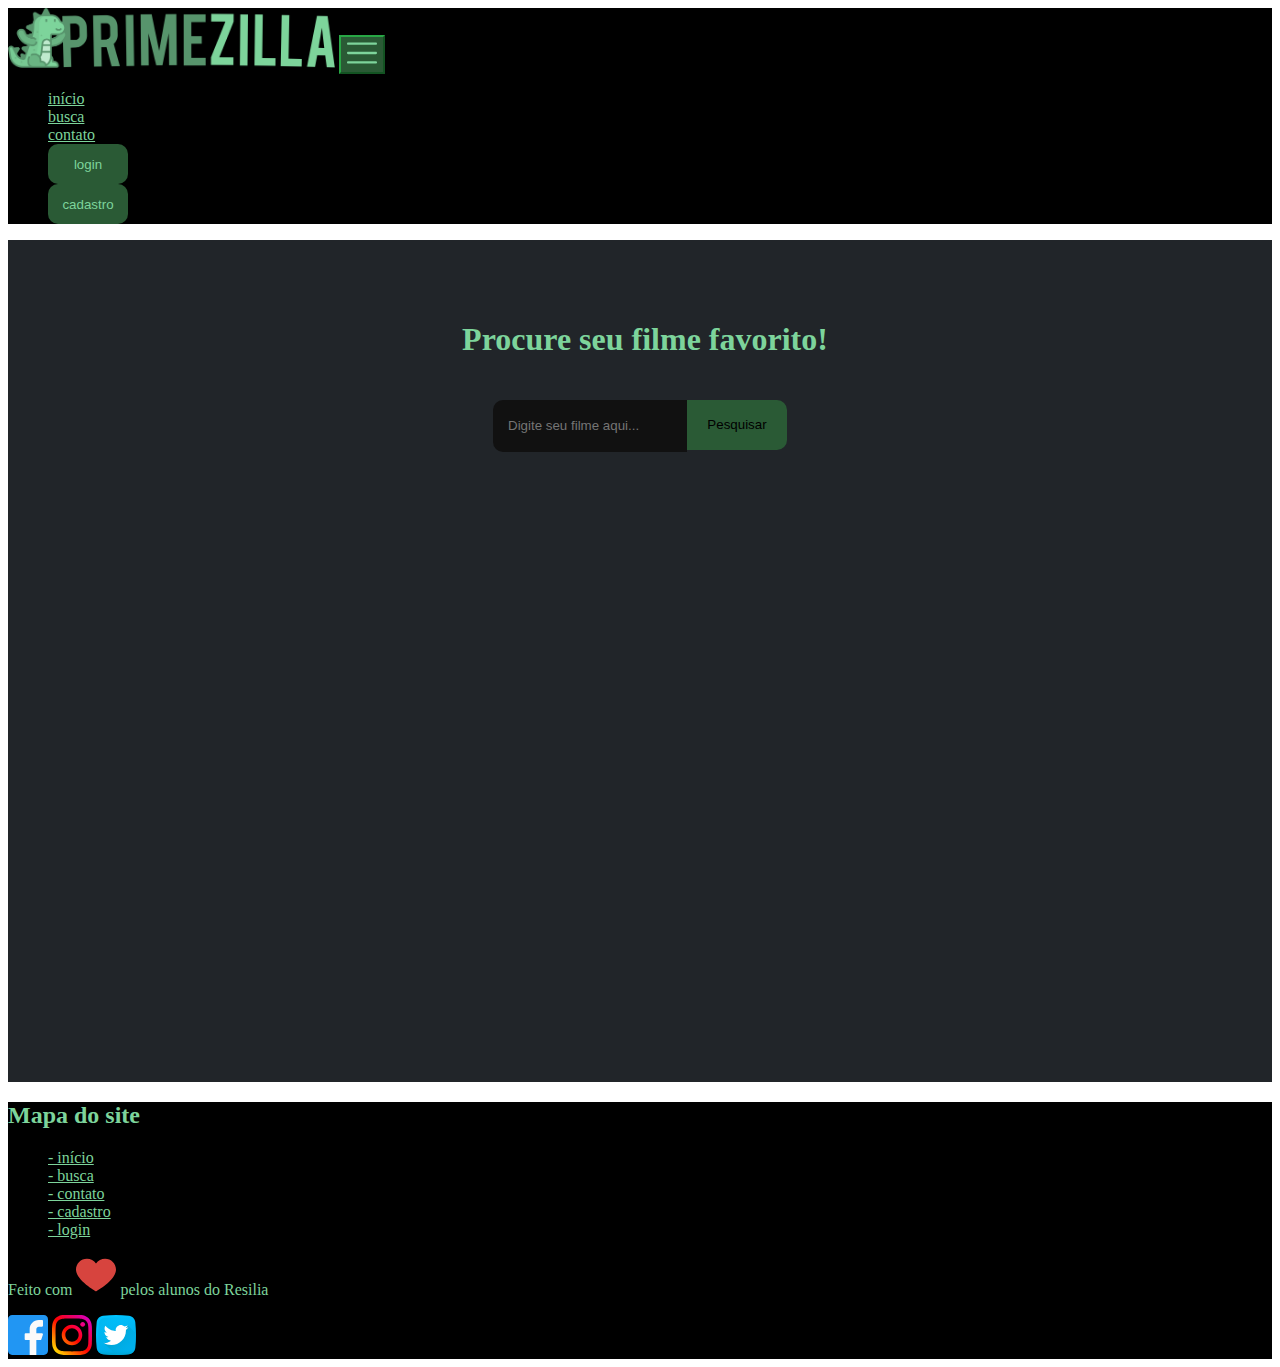
==== commit af80ae12: "Merge pull request #25 from eduardopinheiromr/busca" ====
--- a/src/pages/busca.html
+++ b/src/pages/busca.html
@@ -56,19 +56,7 @@
     aria-labelledby="staticBackdropLabel" aria-hidden="true">
     <div class="modal-dialog">
       <div class="modal-content">
-        <div class="modal-header">
-          <button type="button" class="close" data-dismiss="modal" aria-label="Close">
-            <span aria-hidden="true">×</span>
-          </button>
-        </div>
-        <div class="modal-body">
-          <section class="section-resultado-busca">
-            <div id="display-busca"></div>
-          </section>
-        </div>
-        <div class="modal-footer">
-          <button type="button" class="btn btn-secondary" data-dismiss="modal">Close</button>
-          <button type="button" class="btn btn-primary">Understood</button>
+        <div id="display-busca">
         </div>
       </div>
     </div>
--- a/src/assets/css/style.css
+++ b/src/assets/css/style.css
@@ -1,25 +1,23 @@
 /* Scroll */
 
 ::-webkit-scrollbar-track {
-    background-color: #111;
-}
-
+    background-color:#111;
+}
 ::-webkit-scrollbar {
     width: 6px;
     background: #7DD49B;
 }
-
 ::-webkit-scrollbar-thumb {
     background: #7DD49B;
 }
 
 /* Header */
 
-.logo-header {
+.logo-header{
     height: 60px;
 }
 
-.btn-login {
+.btn-login{
     background: none;
     color: #7DD49B;
     border: none;
@@ -27,8 +25,7 @@
     height: 40px;
     width: 5rem;
 }
-
-.btn-cadastro {
+.btn-cadastro{
     background: #7DD49B;
     border: none;
     border-radius: 10px;
@@ -46,56 +43,55 @@
     border-radius: 50%;
 }
 
-.navbar-nav {
+.navbar-nav{
     align-items: center;
 }
 
-@media (max-width: 768px) {
-    .logo-header {
+@media (max-width: 768px){
+    .logo-header{
         height: 39px;
     }
 }
 
 /* Home */
 
-.conteudo-home {
+.conteudo-home{
     background: #212529;
 }
 
-.imagem {
+.imagem{
     object-fit: cover;
     object-position: 0 0;
     height: 400px;
 }
-
-.fonte {
+  
+.fonte{
     font-family: 'Satisfy', cursive;
 }
 
-.preto {
+.preto{
     color: #000000;
 }
 
-.card-border {
+.card-border{
     border-width: 5px;
     border-color: #7DD49B;
     border-radius: 5px;
 }
-
-.card-format {
+.card-format{
     object-fit: cover;
     height: 350px;
 }
 
-@media(max-width: 570px) {
-    .card-border {
+@media(max-width: 570px){
+    .card-border{
         max-width: 252px;
     }
 }
 
 /* Página de Busca*/
 
-.conteudo-busca {
+.conteudo-busca{
     background: #212529;
     color: #7DD49B;
     display: flex;
@@ -103,25 +99,25 @@
     align-items: center;
 }
 
-.conteudo-busca h1 {
+.conteudo-busca h1{
     text-align: center;
     padding-left: 10px;
 }
 
-.section-busca {
-    height: 100vh;
+.section-busca{
+    height: auto;
     display: flex;
     flex-direction: column;
     margin-top: 60px;
     align-items: center;
 }
 
-.div-buscador {
-    display: flex;
+.div-buscador{
+    display:flex;
     justify-content: center;
 }
 
-.input-busca {
+.input-busca{
     margin-top: 20px;
     color: whitesmoke;
     padding-left: 15px;
@@ -131,6 +127,7 @@
     border-top-left-radius: 10px;
     border-bottom-left-radius: 10px;
     transition: 0.5s;
+    margin-bottom: 70vh;
 }
 
 .input-busca:focus{
@@ -141,7 +138,7 @@
     transform: scale(1.1);
 }
 
-.btn-buscador {
+.btn-buscador{
     margin-top: 20px;
     height: 50px;
     width: 100px;
@@ -160,9 +157,7 @@
     transform: scale(1.1);
 }
 
-
 .section-resultado-busca{
-
     width: 100%;
     background: #222;
     display: flex;
@@ -171,12 +166,11 @@
     justify-content: space-between;
 }
 
-.poster-filme {
+.poster-filme{
     border: 2px solid black;
     height: 480px;
     width: 320px;
 }
-
 
 .lista-info-filme{
     color: #7DD49B;
@@ -202,6 +196,10 @@
     list-style-type: none;
 }
 
+.colunas-modal{
+
+}
+
 .modal-header, .modal-footer, .modal-body{
     border: none;
     background: #111;
@@ -223,11 +221,11 @@
 }
 
 .texto-verde {
-    color: #7DD49B !important;
+    color: #7DD49B!important;
 }
 
 .texto-titulo {
-    color: #7DD49B !important;
+    color: #7DD49B!important;
     font-weight: bold;
 }
 
@@ -239,7 +237,7 @@
 .icones {
     width: 40px;
     height: 40px;
-}
+} 
 
 .imagem-colaborador {
     width: 300px;
@@ -249,19 +247,19 @@
 
 
 /* view das informações dos posters */
-.section-poster-info {
+.section-poster-info{
     background: #212529;
     display: flex;
 }
 
-.poster-filme-info {
+.poster-filme-info{
     border: 2px solid black;
-    width: 50vh;
-    border: 5px solid #7DD49B;
-    border-radius: 5px;
-}
-
-.lista-poster-info {
+    max-width: 260px;
+    border:5px solid #7DD49B;
+    border-radius: 5px;  
+}
+
+.lista-poster-info{
     height: 50vh;
     display: flex;
     flex-direction: column;
@@ -270,9 +268,9 @@
 }
 
 /* responsividade do logo em telas menores que 435px */
-@media(max-width: 435px) {
-    .tamanho-logo {
-        width: 210px;
+@media(max-width: 435px){
+    .tamanho-logo{
+      width: 210px;
     }
 
     .imagem-colaborador {
@@ -281,7 +279,7 @@
     }
 }
 
-@media (max-width: 768px) {
+@media (max-width: 768px){
     .imagem-colaborador {
         width: 250px;
     }
@@ -296,12 +294,12 @@
 
 
 .texto-formulario {
-    color: #7DD49B !important;
+    color: #7DD49B!important;
     font-size: 18px;
 }
 
 .text-muted {
-    color: #1e7e34 !important;
+    color: #1e7e34!important;
     font-weight: bold;
 }
 
@@ -368,7 +366,7 @@
 }
 
 .invisivel {
-    display: none;
+    display:none;
     width: 0;
     height: 0;
 }
@@ -376,32 +374,24 @@
 .mensagemErro-small {
     color: #ff0000;
 }
-
 .mensagemConfirmacao-small {
     color: #008000;
 }
 
-@media (max-width: 767px) {}
-
-/* Conteúdo de informação da PosterInfoView */
-.filme-info {
-    color: white;
-    font-weight: bold;
-}
-
-/* Hover dos posters */
-.link-info {
+@media (max-width: 767px){
+  .container-cadastro {
+      height: auto;
+  }
+
+  .container-msgCadastro {
+      height: 100vh;
+  }
+}
+
+.link-info{
     transition: 500ms ease-out;
 }
 
-.link-info:hover {
-    transform: scale(1.2, 1.2);
-}
-
-.container-cadastro {
-    height: auto;
-}
-
-.container-msgCadastro {
-    height: 100vh;
-}+.link-info:hover{
+    transform: scale(1.2,1.2);
+}
